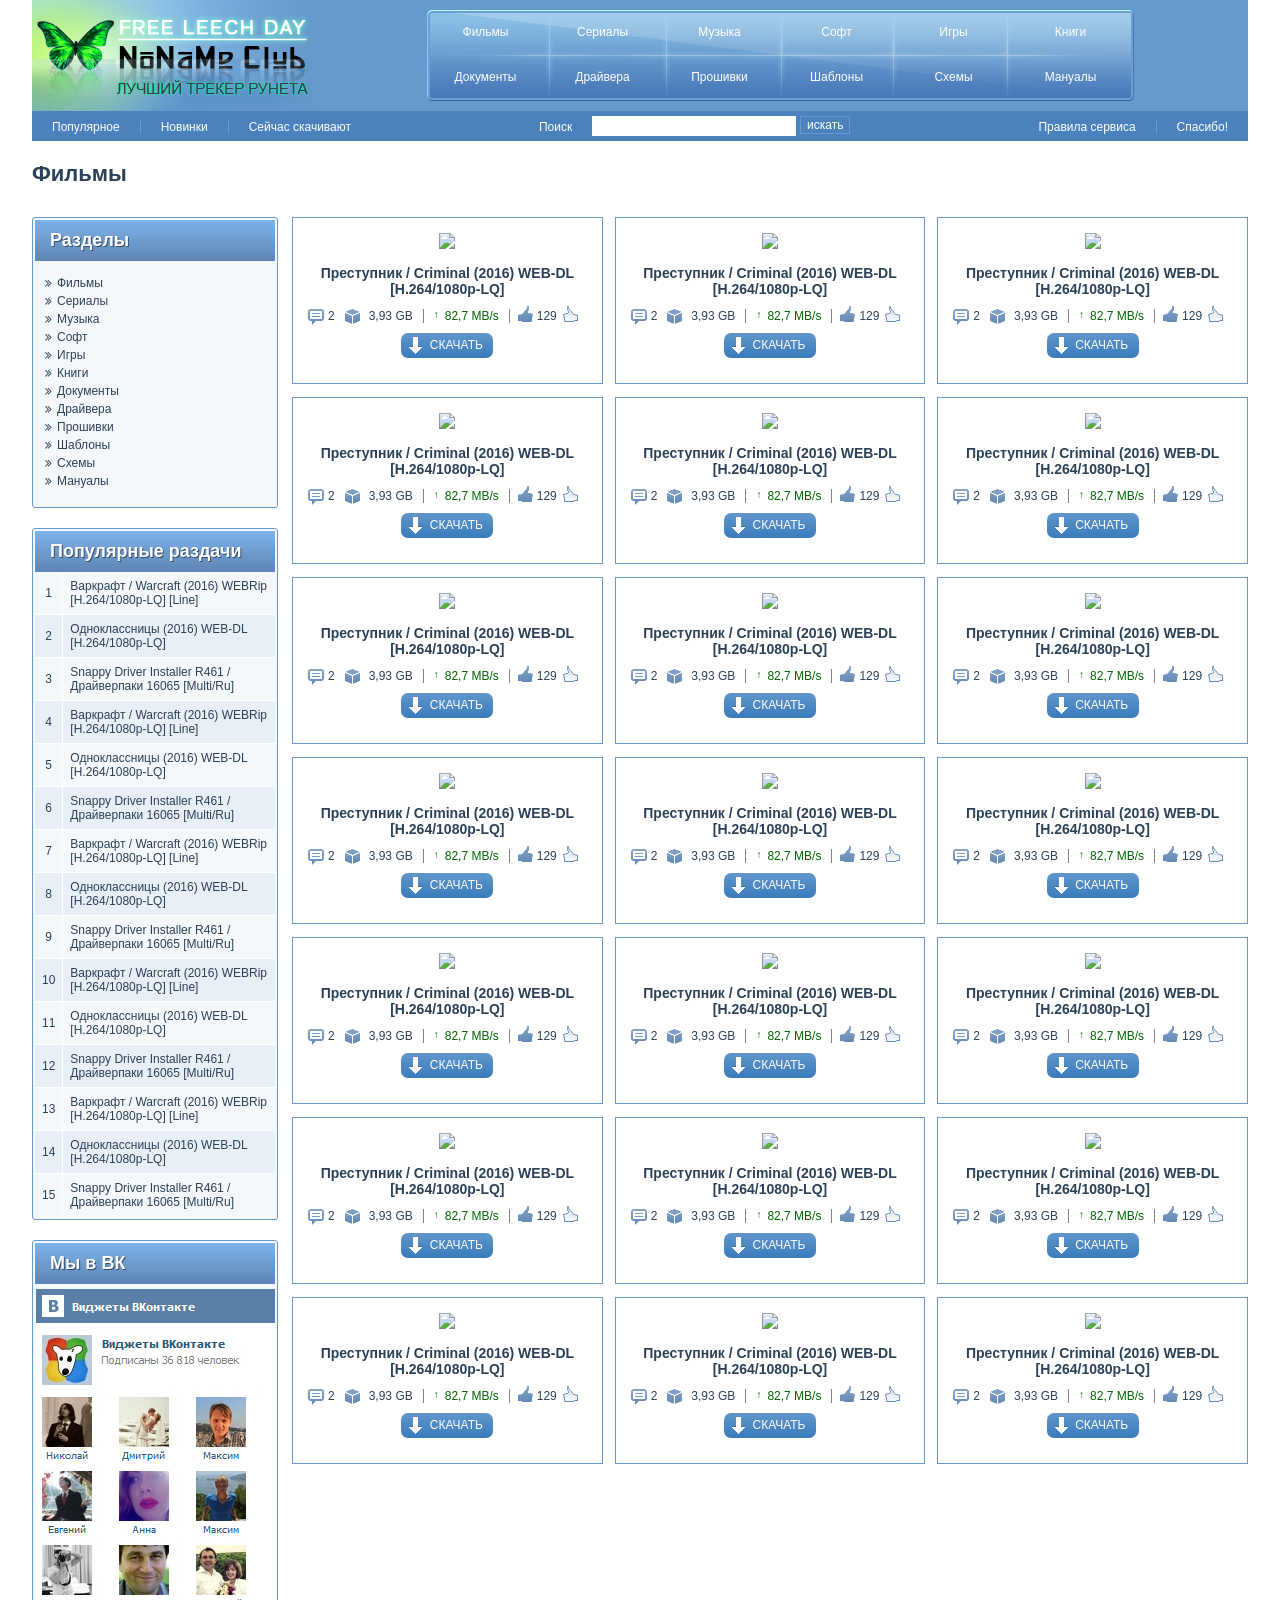
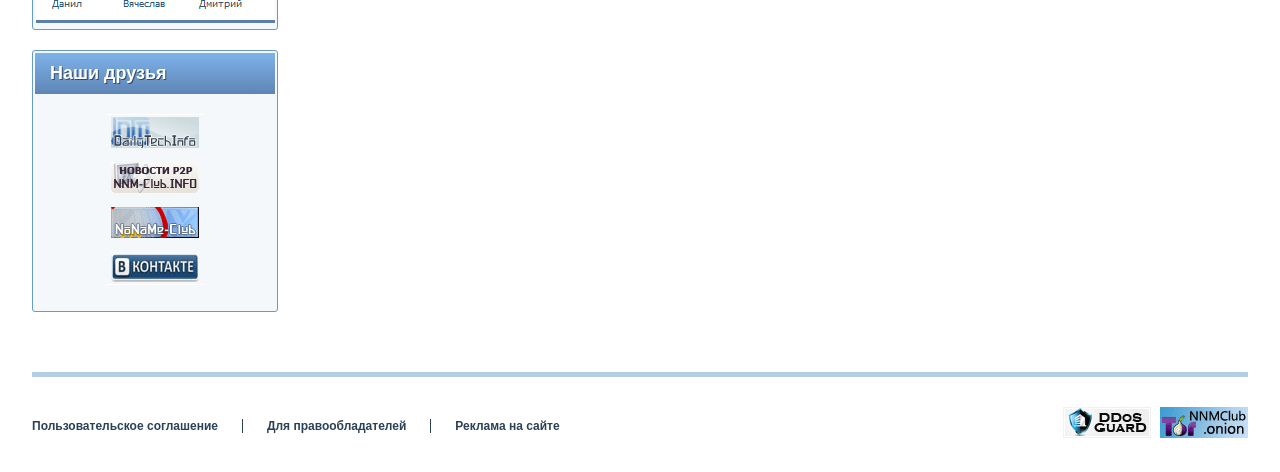
==== builds/catalog.html @ 87fdad33 "full" ====
<!DOCTYPE html>
<html lang="ru" class="no-js">

    <head>
        <meta charset="utf-8">
        <meta http-equiv="x-ua-compatible" content="ie=edge">
        <title>default title</title>
        <meta content="" name="description">
        <meta content="" name="keywords">
        <meta name="viewport" content="width=device-width, initial-scale=1.0">
        <meta content="telephone=no" name="format-detection">
        <meta name="HandheldFriendly" content="true">

        <!--[if (gt IE 9)|!(IE)]><!-->
        <link href="static/css/main.min.css" rel="stylesheet" type="text/css">
        <!--<![endif]-->
        <meta property="og:title" content="default title">
        <meta property="og:title" content="">
        <meta property="og:url" content="">
        <meta property="og:description" content="">
        <meta property="og:image" content="">
        <meta property="og:image:type" content="image/jpeg">
        <meta property="og:image:width" content="500">
        <meta property="og:image:height" content="300">
        <meta property="twitter:description" content="">
        <link rel="image_src" href="">
        <link rel="icon" type="image/x-icon" href="favicon.ico">
        <script>
            (function(H){H.className=H.className.replace(/\bno-js\b/,'js')})(document.documentElement)
        </script>
    </head>

    <body>
        <main class="main">
            <div class="header">
                <a href="#" title="" class="header__logo"></a>
                <div class="menu">
                    <div class="menu__list"><a href="#" title="" class="menu__item">Фильмы</a><a href="#" title="" class="menu__item">Сериалы</a><a href="#" title="" class="menu__item">Музыка</a><a href="#" title="" class="menu__item">Софт</a><a href="#" title="" class="menu__item">Игры</a>
                        <a
                        href="#" title="" class="menu__item">Книги</a><a href="#" title="" class="menu__item">Документы</a><a href="#" title="" class="menu__item">Драйвера</a><a href="#" title="" class="menu__item">Прошивки</a><a href="#" title="" class="menu__item">Шаблоны</a><a href="#"
                            title="" class="menu__item">Схемы</a><a href="#" title="" class="menu__item">Мануалы</a>
                    </div>
                </div>
                <div class="header__bottom">
                    <div class="header-submenu"><a href="#" title="" class="header-submenu__item">Популярное</a><a href="#" title="" class="header-submenu__item">Новинки</a><a href="#" title="" class="header-submenu__item">Сейчас скачивают</a>
                    </div>
                    <div class="header-search">
                        <form class="header-search__form">
                            <label class="header-search__label">Поиск</label>
                            <input type="text" value="" class="header-search__field">
                            <input type="submit" value="искать" class="header-search__submit">
                        </form>
                    </div>
                    <div class="header-submenu"><a href="#" title="" class="header-submenu__item">Правила сервиса</a><a href="#" title="" class="header-submenu__item">Спасибо!</a>
                    </div>
                </div>
            </div>
            <div class="main__title">
                <h1>Фильмы</h1>
            </div>
            <div class="sidebar">
                <div class="sidebar-categories widget">
                    <div class="title">Разделы</div>
                    <a href="#" title="" class="sidebar-categories__item"> <i class="fa fa-angle-double-right"></i>Фильмы</a>
                    <a href="#" title="" class="sidebar-categories__item"> <i class="fa fa-angle-double-right"></i>Сериалы</a>
                    <a href="#" title="" class="sidebar-categories__item"> <i class="fa fa-angle-double-right"></i>Музыка</a>
                    <a href="#" title="" class="sidebar-categories__item"> <i class="fa fa-angle-double-right"></i>Софт</a>
                    <a href="#" title="" class="sidebar-categories__item"> <i class="fa fa-angle-double-right"></i>Игры</a>
                    <a href="#" title="" class="sidebar-categories__item"> <i class="fa fa-angle-double-right"></i>Книги</a>
                    <a href="#" title="" class="sidebar-categories__item"> <i class="fa fa-angle-double-right"></i>Документы</a>
                    <a href="#" title="" class="sidebar-categories__item"> <i class="fa fa-angle-double-right"></i>Драйвера</a>
                    <a href="#" title="" class="sidebar-categories__item"> <i class="fa fa-angle-double-right"></i>Прошивки</a>
                    <a href="#" title="" class="sidebar-categories__item"> <i class="fa fa-angle-double-right"></i>Шаблоны</a>
                    <a href="#" title="" class="sidebar-categories__item"> <i class="fa fa-angle-double-right"></i>Схемы</a>
                    <a href="#" title="" class="sidebar-categories__item"> <i class="fa fa-angle-double-right"></i>Мануалы</a>
                </div>
                <div class="sidebar-popular widget">
                    <div class="title">Популярные раздачи</div>
                    <table>
                        <tr>
                            <td>1</td>
                            <td> <a href="#" title="">Варкрафт / Warcraft (2016) WEBRip [H.264/1080p-LQ] [Line]</a>
                            </td>
                        </tr>
                        <tr>
                            <td>2</td>
                            <td> <a href="#" title="">Одноклассницы (2016) WEB-DL [H.264/1080p-LQ]</a>
                            </td>
                        </tr>
                        <tr>
                            <td>3</td>
                            <td> <a href="#" title="">Snappy Driver Installer R461 / Драйверпаки 16065 [Multi/Ru]</a>
                            </td>
                        </tr>
                        <tr>
                            <td>4</td>
                            <td> <a href="#" title="">Варкрафт / Warcraft (2016) WEBRip [H.264/1080p-LQ] [Line]</a>
                            </td>
                        </tr>
                        <tr>
                            <td>5</td>
                            <td> <a href="#" title="">Одноклассницы (2016) WEB-DL [H.264/1080p-LQ]</a>
                            </td>
                        </tr>
                        <tr>
                            <td>6</td>
                            <td> <a href="#" title="">Snappy Driver Installer R461 / Драйверпаки 16065 [Multi/Ru] </a>
                            </td>
                        </tr>
                        <tr>
                            <td>7</td>
                            <td> <a href="#" title="">Варкрафт / Warcraft (2016) WEBRip [H.264/1080p-LQ] [Line]</a>
                            </td>
                        </tr>
                        <tr>
                            <td>8</td>
                            <td> <a href="#" title="">Одноклассницы (2016) WEB-DL [H.264/1080p-LQ]</a>
                            </td>
                        </tr>
                        <tr>
                            <td>9</td>
                            <td> <a href="#" title="">Snappy Driver Installer R461 / Драйверпаки 16065 [Multi/Ru] </a>
                            </td>
                        </tr>
                        <tr>
                            <td>10</td>
                            <td> <a href="#" title="">Варкрафт / Warcraft (2016) WEBRip [H.264/1080p-LQ] [Line]</a>
                            </td>
                        </tr>
                        <tr>
                            <td>11</td>
                            <td> <a href="#" title="">Одноклассницы (2016) WEB-DL [H.264/1080p-LQ]</a>
                            </td>
                        </tr>
                        <tr>
                            <td>12</td>
                            <td> <a href="#" title="">Snappy Driver Installer R461 / Драйверпаки 16065 [Multi/Ru] </a>
                            </td>
                        </tr>
                        <tr>
                            <td>13</td>
                            <td> <a href="#" title="">Варкрафт / Warcraft (2016) WEBRip [H.264/1080p-LQ] [Line]</a>
                            </td>
                        </tr>
                        <tr>
                            <td>14</td>
                            <td> <a href="#" title="">Одноклассницы (2016) WEB-DL [H.264/1080p-LQ]</a>
                            </td>
                        </tr>
                        <tr>
                            <td>15</td>
                            <td> <a href="#" title="">Snappy Driver Installer R461 / Драйверпаки 16065 [Multi/Ru] </a>
                            </td>
                        </tr>
                    </table>
                </div>
                <div class="sidebar-vk widget">
                    <div class="title">Мы в ВК</div>
                    <div class="sidebar-vk__widget">
                        <img src="static/images/content/vk.png" alt="">
                    </div>
                </div>
                <div class="sidebar-partners widget">
                    <div class="title">Наши друзья</div>
                    <div class="sidebar-partners__widget">
                        <img src="static/images/content/partners.png" alt="">
                    </div>
                </div>
            </div>
            <div class="main__content">
                <div class="catalog">
                    <div class="item-block _vertical">
                        <div class="item-block__img">
                            <img src="http://placehold.it/140x200">
                        </div>
                        <div class="item-block__content"><a href="#" title="" class="item-block__link">Преступник / Criminal (2016) WEB-DL [H.264/1080p-LQ]</a>
                            <div class="item-block-meta">
                                <div class="item-block-meta__comments">2</div>
                                <div class="item-block-meta__size">3,93 GB</div>
                                <div class="item-block-meta__speed">82,7 MB/s</div>
                                <div class="item-block-meta__likes">129</div>
                            </div><a href="#" title="" class="download-btn">Скачать</a>
                        </div>
                    </div>
                    <div class="item-block _vertical">
                        <div class="item-block__img">
                            <img src="http://placehold.it/140x200">
                        </div>
                        <div class="item-block__content"><a href="#" title="" class="item-block__link">Преступник / Criminal (2016) WEB-DL [H.264/1080p-LQ]</a>
                            <div class="item-block-meta">
                                <div class="item-block-meta__comments">2</div>
                                <div class="item-block-meta__size">3,93 GB</div>
                                <div class="item-block-meta__speed">82,7 MB/s</div>
                                <div class="item-block-meta__likes">129</div>
                            </div><a href="#" title="" class="download-btn">Скачать</a>
                        </div>
                    </div>
                    <div class="item-block _vertical">
                        <div class="item-block__img">
                            <img src="http://placehold.it/140x200">
                        </div>
                        <div class="item-block__content"><a href="#" title="" class="item-block__link">Преступник / Criminal (2016) WEB-DL [H.264/1080p-LQ]</a>
                            <div class="item-block-meta">
                                <div class="item-block-meta__comments">2</div>
                                <div class="item-block-meta__size">3,93 GB</div>
                                <div class="item-block-meta__speed">82,7 MB/s</div>
                                <div class="item-block-meta__likes">129</div>
                            </div><a href="#" title="" class="download-btn">Скачать</a>
                        </div>
                    </div>
                    <div class="item-block _vertical">
                        <div class="item-block__img">
                            <img src="http://placehold.it/140x200">
                        </div>
                        <div class="item-block__content"><a href="#" title="" class="item-block__link">Преступник / Criminal (2016) WEB-DL [H.264/1080p-LQ]</a>
                            <div class="item-block-meta">
                                <div class="item-block-meta__comments">2</div>
                                <div class="item-block-meta__size">3,93 GB</div>
                                <div class="item-block-meta__speed">82,7 MB/s</div>
                                <div class="item-block-meta__likes">129</div>
                            </div><a href="#" title="" class="download-btn">Скачать</a>
                        </div>
                    </div>
                    <div class="item-block _vertical">
                        <div class="item-block__img">
                            <img src="http://placehold.it/140x200">
                        </div>
                        <div class="item-block__content"><a href="#" title="" class="item-block__link">Преступник / Criminal (2016) WEB-DL [H.264/1080p-LQ]</a>
                            <div class="item-block-meta">
                                <div class="item-block-meta__comments">2</div>
                                <div class="item-block-meta__size">3,93 GB</div>
                                <div class="item-block-meta__speed">82,7 MB/s</div>
                                <div class="item-block-meta__likes">129</div>
                            </div><a href="#" title="" class="download-btn">Скачать</a>
                        </div>
                    </div>
                    <div class="item-block _vertical">
                        <div class="item-block__img">
                            <img src="http://placehold.it/140x200">
                        </div>
                        <div class="item-block__content"><a href="#" title="" class="item-block__link">Преступник / Criminal (2016) WEB-DL [H.264/1080p-LQ]</a>
                            <div class="item-block-meta">
                                <div class="item-block-meta__comments">2</div>
                                <div class="item-block-meta__size">3,93 GB</div>
                                <div class="item-block-meta__speed">82,7 MB/s</div>
                                <div class="item-block-meta__likes">129</div>
                            </div><a href="#" title="" class="download-btn">Скачать</a>
                        </div>
                    </div>
                    <div class="item-block _vertical">
                        <div class="item-block__img">
                            <img src="http://placehold.it/140x200">
                        </div>
                        <div class="item-block__content"><a href="#" title="" class="item-block__link">Преступник / Criminal (2016) WEB-DL [H.264/1080p-LQ]</a>
                            <div class="item-block-meta">
                                <div class="item-block-meta__comments">2</div>
                                <div class="item-block-meta__size">3,93 GB</div>
                                <div class="item-block-meta__speed">82,7 MB/s</div>
                                <div class="item-block-meta__likes">129</div>
                            </div><a href="#" title="" class="download-btn">Скачать</a>
                        </div>
                    </div>
                    <div class="item-block _vertical">
                        <div class="item-block__img">
                            <img src="http://placehold.it/140x200">
                        </div>
                        <div class="item-block__content"><a href="#" title="" class="item-block__link">Преступник / Criminal (2016) WEB-DL [H.264/1080p-LQ]</a>
                            <div class="item-block-meta">
                                <div class="item-block-meta__comments">2</div>
                                <div class="item-block-meta__size">3,93 GB</div>
                                <div class="item-block-meta__speed">82,7 MB/s</div>
                                <div class="item-block-meta__likes">129</div>
                            </div><a href="#" title="" class="download-btn">Скачать</a>
                        </div>
                    </div>
                    <div class="item-block _vertical">
                        <div class="item-block__img">
                            <img src="http://placehold.it/140x200">
                        </div>
                        <div class="item-block__content"><a href="#" title="" class="item-block__link">Преступник / Criminal (2016) WEB-DL [H.264/1080p-LQ]</a>
                            <div class="item-block-meta">
                                <div class="item-block-meta__comments">2</div>
                                <div class="item-block-meta__size">3,93 GB</div>
                                <div class="item-block-meta__speed">82,7 MB/s</div>
                                <div class="item-block-meta__likes">129</div>
                            </div><a href="#" title="" class="download-btn">Скачать</a>
                        </div>
                    </div>
                    <div class="item-block _vertical">
                        <div class="item-block__img">
                            <img src="http://placehold.it/140x200">
                        </div>
                        <div class="item-block__content"><a href="#" title="" class="item-block__link">Преступник / Criminal (2016) WEB-DL [H.264/1080p-LQ]</a>
                            <div class="item-block-meta">
                                <div class="item-block-meta__comments">2</div>
                                <div class="item-block-meta__size">3,93 GB</div>
                                <div class="item-block-meta__speed">82,7 MB/s</div>
                                <div class="item-block-meta__likes">129</div>
                            </div><a href="#" title="" class="download-btn">Скачать</a>
                        </div>
                    </div>
                    <div class="item-block _vertical">
                        <div class="item-block__img">
                            <img src="http://placehold.it/140x200">
                        </div>
                        <div class="item-block__content"><a href="#" title="" class="item-block__link">Преступник / Criminal (2016) WEB-DL [H.264/1080p-LQ]</a>
                            <div class="item-block-meta">
                                <div class="item-block-meta__comments">2</div>
                                <div class="item-block-meta__size">3,93 GB</div>
                                <div class="item-block-meta__speed">82,7 MB/s</div>
                                <div class="item-block-meta__likes">129</div>
                            </div><a href="#" title="" class="download-btn">Скачать</a>
                        </div>
                    </div>
                    <div class="item-block _vertical">
                        <div class="item-block__img">
                            <img src="http://placehold.it/140x200">
                        </div>
                        <div class="item-block__content"><a href="#" title="" class="item-block__link">Преступник / Criminal (2016) WEB-DL [H.264/1080p-LQ]</a>
                            <div class="item-block-meta">
                                <div class="item-block-meta__comments">2</div>
                                <div class="item-block-meta__size">3,93 GB</div>
                                <div class="item-block-meta__speed">82,7 MB/s</div>
                                <div class="item-block-meta__likes">129</div>
                            </div><a href="#" title="" class="download-btn">Скачать</a>
                        </div>
                    </div>
                    <div class="item-block _vertical">
                        <div class="item-block__img">
                            <img src="http://placehold.it/140x200">
                        </div>
                        <div class="item-block__content"><a href="#" title="" class="item-block__link">Преступник / Criminal (2016) WEB-DL [H.264/1080p-LQ]</a>
                            <div class="item-block-meta">
                                <div class="item-block-meta__comments">2</div>
                                <div class="item-block-meta__size">3,93 GB</div>
                                <div class="item-block-meta__speed">82,7 MB/s</div>
                                <div class="item-block-meta__likes">129</div>
                            </div><a href="#" title="" class="download-btn">Скачать</a>
                        </div>
                    </div>
                    <div class="item-block _vertical">
                        <div class="item-block__img">
                            <img src="http://placehold.it/140x200">
                        </div>
                        <div class="item-block__content"><a href="#" title="" class="item-block__link">Преступник / Criminal (2016) WEB-DL [H.264/1080p-LQ]</a>
                            <div class="item-block-meta">
                                <div class="item-block-meta__comments">2</div>
                                <div class="item-block-meta__size">3,93 GB</div>
                                <div class="item-block-meta__speed">82,7 MB/s</div>
                                <div class="item-block-meta__likes">129</div>
                            </div><a href="#" title="" class="download-btn">Скачать</a>
                        </div>
                    </div>
                    <div class="item-block _vertical">
                        <div class="item-block__img">
                            <img src="http://placehold.it/140x200">
                        </div>
                        <div class="item-block__content"><a href="#" title="" class="item-block__link">Преступник / Criminal (2016) WEB-DL [H.264/1080p-LQ]</a>
                            <div class="item-block-meta">
                                <div class="item-block-meta__comments">2</div>
                                <div class="item-block-meta__size">3,93 GB</div>
                                <div class="item-block-meta__speed">82,7 MB/s</div>
                                <div class="item-block-meta__likes">129</div>
                            </div><a href="#" title="" class="download-btn">Скачать</a>
                        </div>
                    </div>
                    <div class="item-block _vertical">
                        <div class="item-block__img">
                            <img src="http://placehold.it/140x200">
                        </div>
                        <div class="item-block__content"><a href="#" title="" class="item-block__link">Преступник / Criminal (2016) WEB-DL [H.264/1080p-LQ]</a>
                            <div class="item-block-meta">
                                <div class="item-block-meta__comments">2</div>
                                <div class="item-block-meta__size">3,93 GB</div>
                                <div class="item-block-meta__speed">82,7 MB/s</div>
                                <div class="item-block-meta__likes">129</div>
                            </div><a href="#" title="" class="download-btn">Скачать</a>
                        </div>
                    </div>
                    <div class="item-block _vertical">
                        <div class="item-block__img">
                            <img src="http://placehold.it/140x200">
                        </div>
                        <div class="item-block__content"><a href="#" title="" class="item-block__link">Преступник / Criminal (2016) WEB-DL [H.264/1080p-LQ]</a>
                            <div class="item-block-meta">
                                <div class="item-block-meta__comments">2</div>
                                <div class="item-block-meta__size">3,93 GB</div>
                                <div class="item-block-meta__speed">82,7 MB/s</div>
                                <div class="item-block-meta__likes">129</div>
                            </div><a href="#" title="" class="download-btn">Скачать</a>
                        </div>
                    </div>
                    <div class="item-block _vertical">
                        <div class="item-block__img">
                            <img src="http://placehold.it/140x200">
                        </div>
                        <div class="item-block__content"><a href="#" title="" class="item-block__link">Преступник / Criminal (2016) WEB-DL [H.264/1080p-LQ]</a>
                            <div class="item-block-meta">
                                <div class="item-block-meta__comments">2</div>
                                <div class="item-block-meta__size">3,93 GB</div>
                                <div class="item-block-meta__speed">82,7 MB/s</div>
                                <div class="item-block-meta__likes">129</div>
                            </div><a href="#" title="" class="download-btn">Скачать</a>
                        </div>
                    </div>
                    <div class="item-block _vertical">
                        <div class="item-block__img">
                            <img src="http://placehold.it/140x200">
                        </div>
                        <div class="item-block__content"><a href="#" title="" class="item-block__link">Преступник / Criminal (2016) WEB-DL [H.264/1080p-LQ]</a>
                            <div class="item-block-meta">
                                <div class="item-block-meta__comments">2</div>
                                <div class="item-block-meta__size">3,93 GB</div>
                                <div class="item-block-meta__speed">82,7 MB/s</div>
                                <div class="item-block-meta__likes">129</div>
                            </div><a href="#" title="" class="download-btn">Скачать</a>
                        </div>
                    </div>
                    <div class="item-block _vertical">
                        <div class="item-block__img">
                            <img src="http://placehold.it/140x200">
                        </div>
                        <div class="item-block__content"><a href="#" title="" class="item-block__link">Преступник / Criminal (2016) WEB-DL [H.264/1080p-LQ]</a>
                            <div class="item-block-meta">
                                <div class="item-block-meta__comments">2</div>
                                <div class="item-block-meta__size">3,93 GB</div>
                                <div class="item-block-meta__speed">82,7 MB/s</div>
                                <div class="item-block-meta__likes">129</div>
                            </div><a href="#" title="" class="download-btn">Скачать</a>
                        </div>
                    </div>
                    <div class="item-block _vertical">
                        <div class="item-block__img">
                            <img src="http://placehold.it/140x200">
                        </div>
                        <div class="item-block__content"><a href="#" title="" class="item-block__link">Преступник / Criminal (2016) WEB-DL [H.264/1080p-LQ]</a>
                            <div class="item-block-meta">
                                <div class="item-block-meta__comments">2</div>
                                <div class="item-block-meta__size">3,93 GB</div>
                                <div class="item-block-meta__speed">82,7 MB/s</div>
                                <div class="item-block-meta__likes">129</div>
                            </div><a href="#" title="" class="download-btn">Скачать</a>
                        </div>
                    </div>
                </div>
            </div>
            <footer class="footer">
                <div class="footer-menu"><a href="#" title="" class="footer-menu__item">Пользовательское соглашение</a><a href="#" title="" class="footer-menu__item">Для правообладателей</a><a href="#" title="" class="footer-menu__item">Реклама на сайте</a>
                </div>
                <div class="footer-counters">
                    <img src="static/images/content/counters.png" alt="">
                </div>
            </footer>
        </main>
        <script src="static/js/main.min.js"></script>
    </body>

</html>
---- builds/static/css/main.min.css ----
@charset "UTF-8";
/*! normalize.css v3.0.3 | MIT License | github.com/necolas/normalize.css */
html{font-family:sans-serif;-ms-text-size-adjust:100%;-webkit-text-size-adjust:100%}body{margin:0}article,aside,details,figcaption,figure,footer,header,main,menu,nav,section,summary{display:block}audio,canvas,progress,video{display:inline-block;vertical-align:baseline}audio:not([controls]){display:none;height:0}[hidden],template{display:none}a{background-color:transparent}a:active,a:hover{outline:0}abbr[title]{border-bottom:1px dotted}b,strong{font-weight:700}dfn{font-style:italic}mark{background:#ff0;color:#000}sub,sup{font-size:75%;line-height:0;position:relative;vertical-align:baseline}sup{top:-.5em}sub{bottom:-.25em}img{border:0}svg:not(:root){overflow:hidden}blockquote,figure{margin:0}hr{box-sizing:content-box;height:0}pre{overflow:auto}code,kbd,pre,samp{font-family:monospace,monospace;font-size:1em}button,input,optgroup,select,textarea{color:inherit;font:inherit;margin:0}fieldset{margin:0;padding:0;border:0;outline:0;font-size:100%;vertical-align:baseline;background:0 0}button{overflow:visible}button,select{text-transform:none}button,html input[type=button],input[type=reset],input[type=submit]{-webkit-appearance:button;cursor:pointer}button[disabled],html input[disabled]{cursor:default}button::-moz-focus-inner,input::-moz-focus-inner{border:0;padding:0}input{line-height:normal}input[type=checkbox],input[type=radio]{box-sizing:border-box;padding:0}input[type=number]::-webkit-inner-spin-button,input[type=number]::-webkit-outer-spin-button{height:auto}input[type=search]{-webkit-appearance:textfield;box-sizing:content-box}input[type=search]::-webkit-search-cancel-button,input[type=search]::-webkit-search-decoration{-webkit-appearance:none}legend{border:0}textarea{overflow:auto}optgroup{font-weight:700}table{border-collapse:collapse;border-spacing:0}legend,td,th{padding:0}
/*!
 *  Font Awesome 4.6.3 by @davegandy - http://fontawesome.io - @fontawesome
 *  License - http://fontawesome.io/license (Font: SIL OFL 1.1, CSS: MIT License)
 */
@font-face{font-family:'FontAwesome';src:url(../fonts/fontawesome-webfont.eot?v=4.6.3);src:url(../fonts/fontawesome-webfont.eot?#iefix&v=4.6.3) format("embedded-opentype"),url(../fonts/fontawesome-webfont.woff2?v=4.6.3) format("woff2"),url(../fonts/fontawesome-webfont.woff?v=4.6.3) format("woff"),url(../fonts/fontawesome-webfont.ttf?v=4.6.3) format("truetype"),url(../fonts/fontawesome-webfont.svg?v=4.6.3#fontawesomeregular) format("svg");font-weight:400;font-style:normal}.fa{display:inline-block;font:14px/1 FontAwesome;font-size:inherit;text-rendering:auto;-webkit-font-smoothing:antialiased;-moz-osx-font-smoothing:grayscale}.fa-lg{font-size:1.33333333em;line-height:.75em;vertical-align:-15%}.fa-2x{font-size:2em}.fa-3x{font-size:3em}.fa-4x{font-size:4em}.fa-5x{font-size:5em}.fa-fw{width:1.28571429em;text-align:center}.fa-ul{padding-left:0;margin-left:2.14285714em;list-style-type:none}.fa-ul>li{position:relative}.fa-li{position:absolute;left:-2.14285714em;width:2.14285714em;top:.14285714em;text-align:center}.fa-li.fa-lg{left:-1.85714286em}.fa-border{padding:.2em .25em .15em;border:solid .08em #eee;border-radius:.1em}.fa-pull-left{float:left}.fa-pull-right,.pull-right{float:right}.fa.fa-pull-left{margin-right:.3em}.fa.fa-pull-right{margin-left:.3em}.pull-left{float:left}.fa.pull-left{margin-right:.3em}.fa.pull-right{margin-left:.3em}.fa-spin{-webkit-animation:fa-spin 2s infinite linear;animation:fa-spin 2s infinite linear}.fa-pulse{-webkit-animation:fa-spin 1s infinite steps(8);animation:fa-spin 1s infinite steps(8)}@-webkit-keyframes fa-spin{0%{-webkit-transform:rotate(0deg);transform:rotate(0deg)}to{-webkit-transform:rotate(359deg);transform:rotate(359deg)}}@keyframes fa-spin{0%{-webkit-transform:rotate(0deg);transform:rotate(0deg)}to{-webkit-transform:rotate(359deg);transform:rotate(359deg)}}.fa-rotate-90{-ms-filter:"progid:DXImageTransform.Microsoft.BasicImage(rotation=1)";-webkit-transform:rotate(90deg);transform:rotate(90deg)}.fa-rotate-180{-ms-filter:"progid:DXImageTransform.Microsoft.BasicImage(rotation=2)";-webkit-transform:rotate(180deg);transform:rotate(180deg)}.fa-rotate-270{-ms-filter:"progid:DXImageTransform.Microsoft.BasicImage(rotation=3)";-webkit-transform:rotate(270deg);transform:rotate(270deg)}.fa-flip-horizontal{-ms-filter:"progid:DXImageTransform.Microsoft.BasicImage(rotation=0, mirror=1)";-webkit-transform:scale(-1,1);transform:scale(-1,1)}.fa-flip-vertical{-ms-filter:"progid:DXImageTransform.Microsoft.BasicImage(rotation=2, mirror=1)";-webkit-transform:scale(1,-1);transform:scale(1,-1)}:root .fa-flip-horizontal,:root .fa-flip-vertical,:root .fa-rotate-180,:root .fa-rotate-270,:root .fa-rotate-90{-webkit-filter:none;filter:none}.fa-stack{position:relative;display:inline-block;width:2em;height:2em;line-height:2em;vertical-align:middle}.fa-stack-1x,.fa-stack-2x{position:absolute;left:0;width:100%;text-align:center}.fa-stack-1x{line-height:inherit}.fa-stack-2x{font-size:2em}.fa-inverse{color:#fff}.fa-glass:before{content:"\f000"}.fa-music:before{content:"\f001"}.fa-search:before{content:"\f002"}.fa-envelope-o:before{content:"\f003"}.fa-heart:before{content:"\f004"}.fa-star:before{content:"\f005"}.fa-star-o:before{content:"\f006"}.fa-user:before{content:"\f007"}.fa-film:before{content:"\f008"}.fa-th-large:before{content:"\f009"}.fa-th:before{content:"\f00a"}.fa-th-list:before{content:"\f00b"}.fa-check:before{content:"\f00c"}.fa-close:before,.fa-remove:before,.fa-times:before{content:"\f00d"}.fa-search-plus:before{content:"\f00e"}.fa-search-minus:before{content:"\f010"}.fa-power-off:before{content:"\f011"}.fa-signal:before{content:"\f012"}.fa-cog:before,.fa-gear:before{content:"\f013"}.fa-trash-o:before{content:"\f014"}.fa-home:before{content:"\f015"}.fa-file-o:before{content:"\f016"}.fa-clock-o:before{content:"\f017"}.fa-road:before{content:"\f018"}.fa-download:before{content:"\f019"}.fa-arrow-circle-o-down:before{content:"\f01a"}.fa-arrow-circle-o-up:before{content:"\f01b"}.fa-inbox:before{content:"\f01c"}.fa-play-circle-o:before{content:"\f01d"}.fa-repeat:before,.fa-rotate-right:before{content:"\f01e"}.fa-refresh:before{content:"\f021"}.fa-list-alt:before{content:"\f022"}.fa-lock:before{content:"\f023"}.fa-flag:before{content:"\f024"}.fa-headphones:before{content:"\f025"}.fa-volume-off:before{content:"\f026"}.fa-volume-down:before{content:"\f027"}.fa-volume-up:before{content:"\f028"}.fa-qrcode:before{content:"\f029"}.fa-barcode:before{content:"\f02a"}.fa-tag:before{content:"\f02b"}.fa-tags:before{content:"\f02c"}.fa-book:before{content:"\f02d"}.fa-bookmark:before{content:"\f02e"}.fa-print:before{content:"\f02f"}.fa-camera:before{content:"\f030"}.fa-font:before{content:"\f031"}.fa-bold:before{content:"\f032"}.fa-italic:before{content:"\f033"}.fa-text-height:before{content:"\f034"}.fa-text-width:before{content:"\f035"}.fa-align-left:before{content:"\f036"}.fa-align-center:before{content:"\f037"}.fa-align-right:before{content:"\f038"}.fa-align-justify:before{content:"\f039"}.fa-list:before{content:"\f03a"}.fa-dedent:before,.fa-outdent:before{content:"\f03b"}.fa-indent:before{content:"\f03c"}.fa-video-camera:before{content:"\f03d"}.fa-image:before,.fa-photo:before,.fa-picture-o:before{content:"\f03e"}.fa-pencil:before{content:"\f040"}.fa-map-marker:before{content:"\f041"}.fa-adjust:before{content:"\f042"}.fa-tint:before{content:"\f043"}.fa-edit:before,.fa-pencil-square-o:before{content:"\f044"}.fa-share-square-o:before{content:"\f045"}.fa-check-square-o:before{content:"\f046"}.fa-arrows:before{content:"\f047"}.fa-step-backward:before{content:"\f048"}.fa-fast-backward:before{content:"\f049"}.fa-backward:before{content:"\f04a"}.fa-play:before{content:"\f04b"}.fa-pause:before{content:"\f04c"}.fa-stop:before{content:"\f04d"}.fa-forward:before{content:"\f04e"}.fa-fast-forward:before{content:"\f050"}.fa-step-forward:before{content:"\f051"}.fa-eject:before{content:"\f052"}.fa-chevron-left:before{content:"\f053"}.fa-chevron-right:before{content:"\f054"}.fa-plus-circle:before{content:"\f055"}.fa-minus-circle:before{content:"\f056"}.fa-times-circle:before{content:"\f057"}.fa-check-circle:before{content:"\f058"}.fa-question-circle:before{content:"\f059"}.fa-info-circle:before{content:"\f05a"}.fa-crosshairs:before{content:"\f05b"}.fa-times-circle-o:before{content:"\f05c"}.fa-check-circle-o:before{content:"\f05d"}.fa-ban:before{content:"\f05e"}.fa-arrow-left:before{content:"\f060"}.fa-arrow-right:before{content:"\f061"}.fa-arrow-up:before{content:"\f062"}.fa-arrow-down:before{content:"\f063"}.fa-mail-forward:before,.fa-share:before{content:"\f064"}.fa-expand:before{content:"\f065"}.fa-compress:before{content:"\f066"}.fa-plus:before{content:"\f067"}.fa-minus:before{content:"\f068"}.fa-asterisk:before{content:"\f069"}.fa-exclamation-circle:before{content:"\f06a"}.fa-gift:before{content:"\f06b"}.fa-leaf:before{content:"\f06c"}.fa-fire:before{content:"\f06d"}.fa-eye:before{content:"\f06e"}.fa-eye-slash:before{content:"\f070"}.fa-exclamation-triangle:before,.fa-warning:before{content:"\f071"}.fa-plane:before{content:"\f072"}.fa-calendar:before{content:"\f073"}.fa-random:before{content:"\f074"}.fa-comment:before{content:"\f075"}.fa-magnet:before{content:"\f076"}.fa-chevron-up:before{content:"\f077"}.fa-chevron-down:before{content:"\f078"}.fa-retweet:before{content:"\f079"}.fa-shopping-cart:before{content:"\f07a"}.fa-folder:before{content:"\f07b"}.fa-folder-open:before{content:"\f07c"}.fa-arrows-v:before{content:"\f07d"}.fa-arrows-h:before{content:"\f07e"}.fa-bar-chart-o:before,.fa-bar-chart:before{content:"\f080"}.fa-twitter-square:before{content:"\f081"}.fa-facebook-square:before{content:"\f082"}.fa-camera-retro:before{content:"\f083"}.fa-key:before{content:"\f084"}.fa-cogs:before,.fa-gears:before{content:"\f085"}.fa-comments:before{content:"\f086"}.fa-thumbs-o-up:before{content:"\f087"}.fa-thumbs-o-down:before{content:"\f088"}.fa-star-half:before{content:"\f089"}.fa-heart-o:before{content:"\f08a"}.fa-sign-out:before{content:"\f08b"}.fa-linkedin-square:before{content:"\f08c"}.fa-thumb-tack:before{content:"\f08d"}.fa-external-link:before{content:"\f08e"}.fa-sign-in:before{content:"\f090"}.fa-trophy:before{content:"\f091"}.fa-github-square:before{content:"\f092"}.fa-upload:before{content:"\f093"}.fa-lemon-o:before{content:"\f094"}.fa-phone:before{content:"\f095"}.fa-square-o:before{content:"\f096"}.fa-bookmark-o:before{content:"\f097"}.fa-phone-square:before{content:"\f098"}.fa-twitter:before{content:"\f099"}.fa-facebook-f:before,.fa-facebook:before{content:"\f09a"}.fa-github:before{content:"\f09b"}.fa-unlock:before{content:"\f09c"}.fa-credit-card:before{content:"\f09d"}.fa-feed:before,.fa-rss:before{content:"\f09e"}.fa-hdd-o:before{content:"\f0a0"}.fa-bullhorn:before{content:"\f0a1"}.fa-bell:before{content:"\f0f3"}.fa-certificate:before{content:"\f0a3"}.fa-hand-o-right:before{content:"\f0a4"}.fa-hand-o-left:before{content:"\f0a5"}.fa-hand-o-up:before{content:"\f0a6"}.fa-hand-o-down:before{content:"\f0a7"}.fa-arrow-circle-left:before{content:"\f0a8"}.fa-arrow-circle-right:before{content:"\f0a9"}.fa-arrow-circle-up:before{content:"\f0aa"}.fa-arrow-circle-down:before{content:"\f0ab"}.fa-globe:before{content:"\f0ac"}.fa-wrench:before{content:"\f0ad"}.fa-tasks:before{content:"\f0ae"}.fa-filter:before{content:"\f0b0"}.fa-briefcase:before{content:"\f0b1"}.fa-arrows-alt:before{content:"\f0b2"}.fa-group:before,.fa-users:before{content:"\f0c0"}.fa-chain:before,.fa-link:before{content:"\f0c1"}.fa-cloud:before{content:"\f0c2"}.fa-flask:before{content:"\f0c3"}.fa-cut:before,.fa-scissors:before{content:"\f0c4"}.fa-copy:before,.fa-files-o:before{content:"\f0c5"}.fa-paperclip:before{content:"\f0c6"}.fa-floppy-o:before,.fa-save:before{content:"\f0c7"}.fa-square:before{content:"\f0c8"}.fa-bars:before,.fa-navicon:before,.fa-reorder:before{content:"\f0c9"}.fa-list-ul:before{content:"\f0ca"}.fa-list-ol:before{content:"\f0cb"}.fa-strikethrough:before{content:"\f0cc"}.fa-underline:before{content:"\f0cd"}.fa-table:before{content:"\f0ce"}.fa-magic:before{content:"\f0d0"}.fa-truck:before{content:"\f0d1"}.fa-pinterest:before{content:"\f0d2"}.fa-pinterest-square:before{content:"\f0d3"}.fa-google-plus-square:before{content:"\f0d4"}.fa-google-plus:before{content:"\f0d5"}.fa-money:before{content:"\f0d6"}.fa-caret-down:before{content:"\f0d7"}.fa-caret-up:before{content:"\f0d8"}.fa-caret-left:before{content:"\f0d9"}.fa-caret-right:before{content:"\f0da"}.fa-columns:before{content:"\f0db"}.fa-sort:before,.fa-unsorted:before{content:"\f0dc"}.fa-sort-desc:before,.fa-sort-down:before{content:"\f0dd"}.fa-sort-asc:before,.fa-sort-up:before{content:"\f0de"}.fa-envelope:before{content:"\f0e0"}.fa-linkedin:before{content:"\f0e1"}.fa-rotate-left:before,.fa-undo:before{content:"\f0e2"}.fa-gavel:before,.fa-legal:before{content:"\f0e3"}.fa-dashboard:before,.fa-tachometer:before{content:"\f0e4"}.fa-comment-o:before{content:"\f0e5"}.fa-comments-o:before{content:"\f0e6"}.fa-bolt:before,.fa-flash:before{content:"\f0e7"}.fa-sitemap:before{content:"\f0e8"}.fa-umbrella:before{content:"\f0e9"}.fa-clipboard:before,.fa-paste:before{content:"\f0ea"}.fa-lightbulb-o:before{content:"\f0eb"}.fa-exchange:before{content:"\f0ec"}.fa-cloud-download:before{content:"\f0ed"}.fa-cloud-upload:before{content:"\f0ee"}.fa-user-md:before{content:"\f0f0"}.fa-stethoscope:before{content:"\f0f1"}.fa-suitcase:before{content:"\f0f2"}.fa-bell-o:before{content:"\f0a2"}.fa-coffee:before{content:"\f0f4"}.fa-cutlery:before{content:"\f0f5"}.fa-file-text-o:before{content:"\f0f6"}.fa-building-o:before{content:"\f0f7"}.fa-hospital-o:before{content:"\f0f8"}.fa-ambulance:before{content:"\f0f9"}.fa-medkit:before{content:"\f0fa"}.fa-fighter-jet:before{content:"\f0fb"}.fa-beer:before{content:"\f0fc"}.fa-h-square:before{content:"\f0fd"}.fa-plus-square:before{content:"\f0fe"}.fa-angle-double-left:before{content:"\f100"}.fa-angle-double-right:before{content:"\f101"}.fa-angle-double-up:before{content:"\f102"}.fa-angle-double-down:before{content:"\f103"}.fa-angle-left:before{content:"\f104"}.fa-angle-right:before{content:"\f105"}.fa-angle-up:before{content:"\f106"}.fa-angle-down:before{content:"\f107"}.fa-desktop:before{content:"\f108"}.fa-laptop:before{content:"\f109"}.fa-tablet:before{content:"\f10a"}.fa-mobile-phone:before,.fa-mobile:before{content:"\f10b"}.fa-circle-o:before{content:"\f10c"}.fa-quote-left:before{content:"\f10d"}.fa-quote-right:before{content:"\f10e"}.fa-spinner:before{content:"\f110"}.fa-circle:before{content:"\f111"}.fa-mail-reply:before,.fa-reply:before{content:"\f112"}.fa-github-alt:before{content:"\f113"}.fa-folder-o:before{content:"\f114"}.fa-folder-open-o:before{content:"\f115"}.fa-smile-o:before{content:"\f118"}.fa-frown-o:before{content:"\f119"}.fa-meh-o:before{content:"\f11a"}.fa-gamepad:before{content:"\f11b"}.fa-keyboard-o:before{content:"\f11c"}.fa-flag-o:before{content:"\f11d"}.fa-flag-checkered:before{content:"\f11e"}.fa-terminal:before{content:"\f120"}.fa-code:before{content:"\f121"}.fa-mail-reply-all:before,.fa-reply-all:before{content:"\f122"}.fa-star-half-empty:before,.fa-star-half-full:before,.fa-star-half-o:before{content:"\f123"}.fa-location-arrow:before{content:"\f124"}.fa-crop:before{content:"\f125"}.fa-code-fork:before{content:"\f126"}.fa-chain-broken:before,.fa-unlink:before{content:"\f127"}.fa-question:before{content:"\f128"}.fa-info:before{content:"\f129"}.fa-exclamation:before{content:"\f12a"}.fa-superscript:before{content:"\f12b"}.fa-subscript:before{content:"\f12c"}.fa-eraser:before{content:"\f12d"}.fa-puzzle-piece:before{content:"\f12e"}.fa-microphone:before{content:"\f130"}.fa-microphone-slash:before{content:"\f131"}.fa-shield:before{content:"\f132"}.fa-calendar-o:before{content:"\f133"}.fa-fire-extinguisher:before{content:"\f134"}.fa-rocket:before{content:"\f135"}.fa-maxcdn:before{content:"\f136"}.fa-chevron-circle-left:before{content:"\f137"}.fa-chevron-circle-right:before{content:"\f138"}.fa-chevron-circle-up:before{content:"\f139"}.fa-chevron-circle-down:before{content:"\f13a"}.fa-html5:before{content:"\f13b"}.fa-css3:before{content:"\f13c"}.fa-anchor:before{content:"\f13d"}.fa-unlock-alt:before{content:"\f13e"}.fa-bullseye:before{content:"\f140"}.fa-ellipsis-h:before{content:"\f141"}.fa-ellipsis-v:before{content:"\f142"}.fa-rss-square:before{content:"\f143"}.fa-play-circle:before{content:"\f144"}.fa-ticket:before{content:"\f145"}.fa-minus-square:before{content:"\f146"}.fa-minus-square-o:before{content:"\f147"}.fa-level-up:before{content:"\f148"}.fa-level-down:before{content:"\f149"}.fa-check-square:before{content:"\f14a"}.fa-pencil-square:before{content:"\f14b"}.fa-external-link-square:before{content:"\f14c"}.fa-share-square:before{content:"\f14d"}.fa-compass:before{content:"\f14e"}.fa-caret-square-o-down:before,.fa-toggle-down:before{content:"\f150"}.fa-caret-square-o-up:before,.fa-toggle-up:before{content:"\f151"}.fa-caret-square-o-right:before,.fa-toggle-right:before{content:"\f152"}.fa-eur:before,.fa-euro:before{content:"\f153"}.fa-gbp:before{content:"\f154"}.fa-dollar:before,.fa-usd:before{content:"\f155"}.fa-inr:before,.fa-rupee:before{content:"\f156"}.fa-cny:before,.fa-jpy:before,.fa-rmb:before,.fa-yen:before{content:"\f157"}.fa-rouble:before,.fa-rub:before,.fa-ruble:before{content:"\f158"}.fa-krw:before,.fa-won:before{content:"\f159"}.fa-bitcoin:before,.fa-btc:before{content:"\f15a"}.fa-file:before{content:"\f15b"}.fa-file-text:before{content:"\f15c"}.fa-sort-alpha-asc:before{content:"\f15d"}.fa-sort-alpha-desc:before{content:"\f15e"}.fa-sort-amount-asc:before{content:"\f160"}.fa-sort-amount-desc:before{content:"\f161"}.fa-sort-numeric-asc:before{content:"\f162"}.fa-sort-numeric-desc:before{content:"\f163"}.fa-thumbs-up:before{content:"\f164"}.fa-thumbs-down:before{content:"\f165"}.fa-youtube-square:before{content:"\f166"}.fa-youtube:before{content:"\f167"}.fa-xing:before{content:"\f168"}.fa-xing-square:before{content:"\f169"}.fa-youtube-play:before{content:"\f16a"}.fa-dropbox:before{content:"\f16b"}.fa-stack-overflow:before{content:"\f16c"}.fa-instagram:before{content:"\f16d"}.fa-flickr:before{content:"\f16e"}.fa-adn:before{content:"\f170"}.fa-bitbucket:before{content:"\f171"}.fa-bitbucket-square:before{content:"\f172"}.fa-tumblr:before{content:"\f173"}.fa-tumblr-square:before{content:"\f174"}.fa-long-arrow-down:before{content:"\f175"}.fa-long-arrow-up:before{content:"\f176"}.fa-long-arrow-left:before{content:"\f177"}.fa-long-arrow-right:before{content:"\f178"}.fa-apple:before{content:"\f179"}.fa-windows:before{content:"\f17a"}.fa-android:before{content:"\f17b"}.fa-linux:before{content:"\f17c"}.fa-dribbble:before{content:"\f17d"}.fa-skype:before{content:"\f17e"}.fa-foursquare:before{content:"\f180"}.fa-trello:before{content:"\f181"}.fa-female:before{content:"\f182"}.fa-male:before{content:"\f183"}.fa-gittip:before,.fa-gratipay:before{content:"\f184"}.fa-sun-o:before{content:"\f185"}.fa-moon-o:before{content:"\f186"}.fa-archive:before{content:"\f187"}.fa-bug:before{content:"\f188"}.fa-vk:before{content:"\f189"}.fa-weibo:before{content:"\f18a"}.fa-renren:before{content:"\f18b"}.fa-pagelines:before{content:"\f18c"}.fa-stack-exchange:before{content:"\f18d"}.fa-arrow-circle-o-right:before{content:"\f18e"}.fa-arrow-circle-o-left:before{content:"\f190"}.fa-caret-square-o-left:before,.fa-toggle-left:before{content:"\f191"}.fa-dot-circle-o:before{content:"\f192"}.fa-wheelchair:before{content:"\f193"}.fa-vimeo-square:before{content:"\f194"}.fa-try:before,.fa-turkish-lira:before{content:"\f195"}.fa-plus-square-o:before{content:"\f196"}.fa-space-shuttle:before{content:"\f197"}.fa-slack:before{content:"\f198"}.fa-envelope-square:before{content:"\f199"}.fa-wordpress:before{content:"\f19a"}.fa-openid:before{content:"\f19b"}.fa-bank:before,.fa-institution:before,.fa-university:before{content:"\f19c"}.fa-graduation-cap:before,.fa-mortar-board:before{content:"\f19d"}.fa-yahoo:before{content:"\f19e"}.fa-google:before{content:"\f1a0"}.fa-reddit:before{content:"\f1a1"}.fa-reddit-square:before{content:"\f1a2"}.fa-stumbleupon-circle:before{content:"\f1a3"}.fa-stumbleupon:before{content:"\f1a4"}.fa-delicious:before{content:"\f1a5"}.fa-digg:before{content:"\f1a6"}.fa-pied-piper-pp:before{content:"\f1a7"}.fa-pied-piper-alt:before{content:"\f1a8"}.fa-drupal:before{content:"\f1a9"}.fa-joomla:before{content:"\f1aa"}.fa-language:before{content:"\f1ab"}.fa-fax:before{content:"\f1ac"}.fa-building:before{content:"\f1ad"}.fa-child:before{content:"\f1ae"}.fa-paw:before{content:"\f1b0"}.fa-spoon:before{content:"\f1b1"}.fa-cube:before{content:"\f1b2"}.fa-cubes:before{content:"\f1b3"}.fa-behance:before{content:"\f1b4"}.fa-behance-square:before{content:"\f1b5"}.fa-steam:before{content:"\f1b6"}.fa-steam-square:before{content:"\f1b7"}.fa-recycle:before{content:"\f1b8"}.fa-automobile:before,.fa-car:before{content:"\f1b9"}.fa-cab:before,.fa-taxi:before{content:"\f1ba"}.fa-tree:before{content:"\f1bb"}.fa-spotify:before{content:"\f1bc"}.fa-deviantart:before{content:"\f1bd"}.fa-soundcloud:before{content:"\f1be"}.fa-database:before{content:"\f1c0"}.fa-file-pdf-o:before{content:"\f1c1"}.fa-file-word-o:before{content:"\f1c2"}.fa-file-excel-o:before{content:"\f1c3"}.fa-file-powerpoint-o:before{content:"\f1c4"}.fa-file-image-o:before,.fa-file-photo-o:before,.fa-file-picture-o:before{content:"\f1c5"}.fa-file-archive-o:before,.fa-file-zip-o:before{content:"\f1c6"}.fa-file-audio-o:before,.fa-file-sound-o:before{content:"\f1c7"}.fa-file-movie-o:before,.fa-file-video-o:before{content:"\f1c8"}.fa-file-code-o:before{content:"\f1c9"}.fa-vine:before{content:"\f1ca"}.fa-codepen:before{content:"\f1cb"}.fa-jsfiddle:before{content:"\f1cc"}.fa-life-bouy:before,.fa-life-buoy:before,.fa-life-ring:before,.fa-life-saver:before,.fa-support:before{content:"\f1cd"}.fa-circle-o-notch:before{content:"\f1ce"}.fa-ra:before,.fa-rebel:before,.fa-resistance:before{content:"\f1d0"}.fa-empire:before,.fa-ge:before{content:"\f1d1"}.fa-git-square:before{content:"\f1d2"}.fa-git:before{content:"\f1d3"}.fa-hacker-news:before,.fa-y-combinator-square:before,.fa-yc-square:before{content:"\f1d4"}.fa-tencent-weibo:before{content:"\f1d5"}.fa-qq:before{content:"\f1d6"}.fa-wechat:before,.fa-weixin:before{content:"\f1d7"}.fa-paper-plane:before,.fa-send:before{content:"\f1d8"}.fa-paper-plane-o:before,.fa-send-o:before{content:"\f1d9"}.fa-history:before{content:"\f1da"}.fa-circle-thin:before{content:"\f1db"}.fa-header:before{content:"\f1dc"}.fa-paragraph:before{content:"\f1dd"}.fa-sliders:before{content:"\f1de"}.fa-share-alt:before{content:"\f1e0"}.fa-share-alt-square:before{content:"\f1e1"}.fa-bomb:before{content:"\f1e2"}.fa-futbol-o:before,.fa-soccer-ball-o:before{content:"\f1e3"}.fa-tty:before{content:"\f1e4"}.fa-binoculars:before{content:"\f1e5"}.fa-plug:before{content:"\f1e6"}.fa-slideshare:before{content:"\f1e7"}.fa-twitch:before{content:"\f1e8"}.fa-yelp:before{content:"\f1e9"}.fa-newspaper-o:before{content:"\f1ea"}.fa-wifi:before{content:"\f1eb"}.fa-calculator:before{content:"\f1ec"}.fa-paypal:before{content:"\f1ed"}.fa-google-wallet:before{content:"\f1ee"}.fa-cc-visa:before{content:"\f1f0"}.fa-cc-mastercard:before{content:"\f1f1"}.fa-cc-discover:before{content:"\f1f2"}.fa-cc-amex:before{content:"\f1f3"}.fa-cc-paypal:before{content:"\f1f4"}.fa-cc-stripe:before{content:"\f1f5"}.fa-bell-slash:before{content:"\f1f6"}.fa-bell-slash-o:before{content:"\f1f7"}.fa-trash:before{content:"\f1f8"}.fa-copyright:before{content:"\f1f9"}.fa-at:before{content:"\f1fa"}.fa-eyedropper:before{content:"\f1fb"}.fa-paint-brush:before{content:"\f1fc"}.fa-birthday-cake:before{content:"\f1fd"}.fa-area-chart:before{content:"\f1fe"}.fa-pie-chart:before{content:"\f200"}.fa-line-chart:before{content:"\f201"}.fa-lastfm:before{content:"\f202"}.fa-lastfm-square:before{content:"\f203"}.fa-toggle-off:before{content:"\f204"}.fa-toggle-on:before{content:"\f205"}.fa-bicycle:before{content:"\f206"}.fa-bus:before{content:"\f207"}.fa-ioxhost:before{content:"\f208"}.fa-angellist:before{content:"\f209"}.fa-cc:before{content:"\f20a"}.fa-ils:before,.fa-shekel:before,.fa-sheqel:before{content:"\f20b"}.fa-meanpath:before{content:"\f20c"}.fa-buysellads:before{content:"\f20d"}.fa-connectdevelop:before{content:"\f20e"}.fa-dashcube:before{content:"\f210"}.fa-forumbee:before{content:"\f211"}.fa-leanpub:before{content:"\f212"}.fa-sellsy:before{content:"\f213"}.fa-shirtsinbulk:before{content:"\f214"}.fa-simplybuilt:before{content:"\f215"}.fa-skyatlas:before{content:"\f216"}.fa-cart-plus:before{content:"\f217"}.fa-cart-arrow-down:before{content:"\f218"}.fa-diamond:before{content:"\f219"}.fa-ship:before{content:"\f21a"}.fa-user-secret:before{content:"\f21b"}.fa-motorcycle:before{content:"\f21c"}.fa-street-view:before{content:"\f21d"}.fa-heartbeat:before{content:"\f21e"}.fa-venus:before{content:"\f221"}.fa-mars:before{content:"\f222"}.fa-mercury:before{content:"\f223"}.fa-intersex:before,.fa-transgender:before{content:"\f224"}.fa-transgender-alt:before{content:"\f225"}.fa-venus-double:before{content:"\f226"}.fa-mars-double:before{content:"\f227"}.fa-venus-mars:before{content:"\f228"}.fa-mars-stroke:before{content:"\f229"}.fa-mars-stroke-v:before{content:"\f22a"}.fa-mars-stroke-h:before{content:"\f22b"}.fa-neuter:before{content:"\f22c"}.fa-genderless:before{content:"\f22d"}.fa-facebook-official:before{content:"\f230"}.fa-pinterest-p:before{content:"\f231"}.fa-whatsapp:before{content:"\f232"}.fa-server:before{content:"\f233"}.fa-user-plus:before{content:"\f234"}.fa-user-times:before{content:"\f235"}.fa-bed:before,.fa-hotel:before{content:"\f236"}.fa-viacoin:before{content:"\f237"}.fa-train:before{content:"\f238"}.fa-subway:before{content:"\f239"}.fa-medium:before{content:"\f23a"}.fa-y-combinator:before,.fa-yc:before{content:"\f23b"}.fa-optin-monster:before{content:"\f23c"}.fa-opencart:before{content:"\f23d"}.fa-expeditedssl:before{content:"\f23e"}.fa-battery-4:before,.fa-battery-full:before{content:"\f240"}.fa-battery-3:before,.fa-battery-three-quarters:before{content:"\f241"}.fa-battery-2:before,.fa-battery-half:before{content:"\f242"}.fa-battery-1:before,.fa-battery-quarter:before{content:"\f243"}.fa-battery-0:before,.fa-battery-empty:before{content:"\f244"}.fa-mouse-pointer:before{content:"\f245"}.fa-i-cursor:before{content:"\f246"}.fa-object-group:before{content:"\f247"}.fa-object-ungroup:before{content:"\f248"}.fa-sticky-note:before{content:"\f249"}.fa-sticky-note-o:before{content:"\f24a"}.fa-cc-jcb:before{content:"\f24b"}.fa-cc-diners-club:before{content:"\f24c"}.fa-clone:before{content:"\f24d"}.fa-balance-scale:before{content:"\f24e"}.fa-hourglass-o:before{content:"\f250"}.fa-hourglass-1:before,.fa-hourglass-start:before{content:"\f251"}.fa-hourglass-2:before,.fa-hourglass-half:before{content:"\f252"}.fa-hourglass-3:before,.fa-hourglass-end:before{content:"\f253"}.fa-hourglass:before{content:"\f254"}.fa-hand-grab-o:before,.fa-hand-rock-o:before{content:"\f255"}.fa-hand-paper-o:before,.fa-hand-stop-o:before{content:"\f256"}.fa-hand-scissors-o:before{content:"\f257"}.fa-hand-lizard-o:before{content:"\f258"}.fa-hand-spock-o:before{content:"\f259"}.fa-hand-pointer-o:before{content:"\f25a"}.fa-hand-peace-o:before{content:"\f25b"}.fa-trademark:before{content:"\f25c"}.fa-registered:before{content:"\f25d"}.fa-creative-commons:before{content:"\f25e"}.fa-gg:before{content:"\f260"}.fa-gg-circle:before{content:"\f261"}.fa-tripadvisor:before{content:"\f262"}.fa-odnoklassniki:before{content:"\f263"}.fa-odnoklassniki-square:before{content:"\f264"}.fa-get-pocket:before{content:"\f265"}.fa-wikipedia-w:before{content:"\f266"}.fa-safari:before{content:"\f267"}.fa-chrome:before{content:"\f268"}.fa-firefox:before{content:"\f269"}.fa-opera:before{content:"\f26a"}.fa-internet-explorer:before{content:"\f26b"}.fa-television:before,.fa-tv:before{content:"\f26c"}.fa-contao:before{content:"\f26d"}.fa-500px:before{content:"\f26e"}.fa-amazon:before{content:"\f270"}.fa-calendar-plus-o:before{content:"\f271"}.fa-calendar-minus-o:before{content:"\f272"}.fa-calendar-times-o:before{content:"\f273"}.fa-calendar-check-o:before{content:"\f274"}.fa-industry:before{content:"\f275"}.fa-map-pin:before{content:"\f276"}.fa-map-signs:before{content:"\f277"}.fa-map-o:before{content:"\f278"}.fa-map:before{content:"\f279"}.fa-commenting:before{content:"\f27a"}.fa-commenting-o:before{content:"\f27b"}.fa-houzz:before{content:"\f27c"}.fa-vimeo:before{content:"\f27d"}.fa-black-tie:before{content:"\f27e"}.fa-fonticons:before{content:"\f280"}.fa-reddit-alien:before{content:"\f281"}.fa-edge:before{content:"\f282"}.fa-credit-card-alt:before{content:"\f283"}.fa-codiepie:before{content:"\f284"}.fa-modx:before{content:"\f285"}.fa-fort-awesome:before{content:"\f286"}.fa-usb:before{content:"\f287"}.fa-product-hunt:before{content:"\f288"}.fa-mixcloud:before{content:"\f289"}.fa-scribd:before{content:"\f28a"}.fa-pause-circle:before{content:"\f28b"}.fa-pause-circle-o:before{content:"\f28c"}.fa-stop-circle:before{content:"\f28d"}.fa-stop-circle-o:before{content:"\f28e"}.fa-shopping-bag:before{content:"\f290"}.fa-shopping-basket:before{content:"\f291"}.fa-hashtag:before{content:"\f292"}.fa-bluetooth:before{content:"\f293"}.fa-bluetooth-b:before{content:"\f294"}.fa-percent:before{content:"\f295"}.fa-gitlab:before{content:"\f296"}.fa-wpbeginner:before{content:"\f297"}.fa-wpforms:before{content:"\f298"}.fa-envira:before{content:"\f299"}.fa-universal-access:before{content:"\f29a"}.fa-wheelchair-alt:before{content:"\f29b"}.fa-question-circle-o:before{content:"\f29c"}.fa-blind:before{content:"\f29d"}.fa-audio-description:before{content:"\f29e"}.fa-volume-control-phone:before{content:"\f2a0"}.fa-braille:before{content:"\f2a1"}.fa-assistive-listening-systems:before{content:"\f2a2"}.fa-american-sign-language-interpreting:before,.fa-asl-interpreting:before{content:"\f2a3"}.fa-deaf:before,.fa-deafness:before,.fa-hard-of-hearing:before{content:"\f2a4"}.fa-glide:before{content:"\f2a5"}.fa-glide-g:before{content:"\f2a6"}.fa-sign-language:before,.fa-signing:before{content:"\f2a7"}.fa-low-vision:before{content:"\f2a8"}.fa-viadeo:before{content:"\f2a9"}.fa-viadeo-square:before{content:"\f2aa"}.fa-snapchat:before{content:"\f2ab"}.fa-snapchat-ghost:before{content:"\f2ac"}.fa-snapchat-square:before{content:"\f2ad"}.fa-pied-piper:before{content:"\f2ae"}.fa-first-order:before{content:"\f2b0"}.fa-yoast:before{content:"\f2b1"}.fa-themeisle:before{content:"\f2b2"}.fa-google-plus-circle:before,.fa-google-plus-official:before{content:"\f2b3"}.fa-fa:before,.fa-font-awesome:before{content:"\f2b4"}.sr-only{position:absolute;width:1px;height:1px;padding:0;margin:-1px;overflow:hidden;clip:rect(0,0,0,0);border:0}.sr-only-focusable:active,.sr-only-focusable:focus{position:static;width:auto;height:auto;margin:0;overflow:visible;clip:auto}.title{padding:10px 15px;color:#fff;background:-webkit-linear-gradient(top,#7eb2ea,#5e85b4);background:linear-gradient(to bottom,#7eb2ea,#5e85b4);text-shadow:1px 1px 0 rgba(0,0,0,.5);font-size:18px;font-weight:700}.title._center,a:hover{text-decoration:underline}.title._center{text-align:center}.widget{margin-bottom:20px;padding:2px;border:1px solid #69c;border-radius:3px;background-color:#f4f8fb}body,html{height:100%;font-family:Arial}.main{display:-webkit-box;display:-ms-flexbox;display:flex;width:1216px;margin:auto;-webkit-box-align:start;-ms-flex-align:start;align-items:flex-start;-ms-flex-wrap:wrap;flex-wrap:wrap;-webkit-box-pack:justify;-ms-flex-pack:justify;justify-content:space-between}.main__content{width:956px}.main__title{width:100%;padding-bottom:30px}.main__title h1{margin:0;color:#2b4157;font-size:22px}a{text-decoration:none}a:hover{cursor:pointer}.catalog,.footer{display:-webkit-box;display:-ms-flexbox;display:flex;-webkit-box-pack:justify;-ms-flex-pack:justify;justify-content:space-between}.catalog{-ms-flex-wrap:wrap;flex-wrap:wrap;-webkit-box-align:start;-ms-flex-align:start;align-items:flex-start}.catalog .item-block{width:32.5%;margin-bottom:13px}.footer{width:100%;margin-top:40px;padding-top:30px;padding-bottom:30px;border-top:5px solid #b4cde6;-webkit-box-align:center;-ms-flex-align:center;align-items:center}.footer-menu__item{padding:0 24px;color:#2b4157;border-right:1px solid #2b4157;font-size:12px;font-weight:700}.footer-menu__item:first-child{padding-left:0}.footer-menu__item:last-child{padding-right:0;border-right:0}.header{display:-webkit-box;display:-ms-flexbox;display:flex;width:100%;margin-bottom:20px;background-color:#69c;-webkit-box-align:center;-ms-flex-align:center;align-items:center;-ms-flex-wrap:wrap;flex-wrap:wrap;-webkit-box-pack:justify;-ms-flex-pack:justify;justify-content:space-between}.header__logo{display:block;background-image:url(../images/png-sprite/96dpi/sprite.png);background-position:0 -95px;width:283px;height:111px;background-size:707px,206px;background-repeat:no-repeat}.header__bottom{display:-webkit-box;display:-ms-flexbox;display:flex;width:100%;background-color:#4b81bd;-webkit-box-align:center;-ms-flex-align:center;align-items:center;-webkit-box-pack:justify;-ms-flex-pack:justify;justify-content:space-between}.header-submenu__item{padding:0 20px;text-decoration:none;color:#fff;border-right:1px solid #69c;font-size:12px}.header-submenu__item:last-child{border-right:0}.header-submenu__item:hover{text-decoration:underline}.header-search{padding:5px 0}.header-search__label{display:inline-block;margin-right:15px;vertical-align:middle;color:#fff;font-size:12px}.header-search__field{display:inline-block;border:0}.header-search__submit{display:inline-block;vertical-align:top;color:#fff;border:1px solid #69c;background-color:transparent;font-size:12px}.header-search__submit:hover{background-color:#69c}.item-block{box-sizing:border-box;padding:15px;border:1px solid #69c;background-color:#fff}.item-block._vertical{text-align:center}.item-block._horizontal{display:-webkit-box;display:-ms-flexbox;display:flex}.item-block._horizontal .item-block__img img{width:115px;height:115px}.item-block._horizontal .item-block__content{padding-left:15px}.item-block._horizontal .download-btn{margin-left:0;padding-left:26px}.item-block__link{display:block;margin:12px 0;color:#2b4157;font-size:14px;font-weight:700}.item-block-meta{display:-webkit-box;display:-ms-flexbox;display:flex;color:#2b4157;font-size:12px;-webkit-box-pack:start;-ms-flex-pack:start;justify-content:flex-start}.item-block-meta__comments{position:relative;padding-right:10px;padding-left:20px}.item-block-meta__comments:before,.item-block-meta__size:before{position:absolute;left:0;display:block;content:"";background-image:url(../images/png-sprite/96dpi/sprite.png);background-position:-400px -95px;width:16px;height:16px;background-size:707px,206px;background-repeat:no-repeat}.item-block-meta__size,.item-block-meta__speed{position:relative;padding-right:10px;padding-left:24px}.item-block-meta__size:before{background-position:-439px -95px;width:15px;height:15px}.item-block-meta__speed{padding-left:21px;color:#060;border-right:1px solid gray;border-left:1px solid gray}.item-block-meta__speed:before{position:absolute;left:10px;display:block;content:"↑";font-size:10px}.download-btn,.item-block-meta__likes{position:relative;padding-left:27px}.item-block-meta__likes:before{top:-3px;left:8px;display:block;background-position:-420px -95px;width:15px;height:16px}.download-btn:before,.item-block-meta__likes:after,.item-block-meta__likes:before{position:absolute;content:"";background-image:url(../images/png-sprite/96dpi/sprite.png);background-size:707px,206px;background-repeat:no-repeat}.item-block-meta__likes:after{right:-22px;display:block;top:-3px;background-position:-380px -95px;width:16px;height:17px}.download-btn{display:block;box-sizing:border-box;width:92px;height:25px;margin:10px auto;padding-left:18px;text-transform:uppercase;color:#fff;border-radius:7px;background:-webkit-linear-gradient(top,#6196ca,#397bbd);background:linear-gradient(to bottom,#6196ca,#397bbd);font-size:12px;line-height:25px}.download-btn:hover{background:-webkit-linear-gradient(top,#397bbd,#6196ca);background:linear-gradient(to bottom,#397bbd,#6196ca)}.download-btn:before{top:3px;left:8px;background-position:-380px -116px;width:13px;height:18px}.main-films__wrapper{-webkit-box-align:start;-ms-flex-align:start;align-items:flex-start}.main-films .item-block{width:32%;margin-bottom:15px}.main-films__wrapper,.main-music__wrapper{display:-webkit-box;display:-ms-flexbox;display:flex;padding:15px;-ms-flex-wrap:wrap;flex-wrap:wrap;-webkit-box-pack:justify;-ms-flex-pack:justify;justify-content:space-between}.main-music .item-block{width:49.5%;margin-bottom:12px}.menu{margin-right:114px;background-image:url(../images/png-sprite/96dpi/sprite.png);background-position:0 0;width:707px;height:91px;background-size:707px,206px;background-repeat:no-repeat}.menu__list{display:-webkit-box;display:-ms-flexbox;display:flex;-webkit-box-align:center;-ms-flex-align:center;align-items:center;-ms-flex-wrap:wrap;flex-wrap:wrap;-webkit-box-pack:start;-ms-flex-pack:start;justify-content:flex-start}.menu__item{display:block;width:117px;text-align:center;text-decoration:none;color:#fff;font-size:12px;line-height:45px}.menu__item:hover{cursor:pointer;text-decoration:underline}.sidebar{box-sizing:border-box;width:246px}.sidebar-categories{padding-bottom:15px}.sidebar-categories .title{margin-bottom:15px}.sidebar-categories__item{display:block;margin-bottom:4px;padding-left:10px;color:#2b4157;font-size:12px}.sidebar-categories__item .fa,.single-forum__msg .fa{margin-right:5px}.sidebar-vk__widget{margin-top:5px;text-align:center}.sidebar-popular table{color:#2b4157;font-size:12px}.sidebar-popular table tr{border-bottom:1px solid #fff}.sidebar-popular table tr:nth-child(even){background-color:#e8eff7}.sidebar-popular table tr:nth-child(odd){background-color:#f4f8fb}.sidebar-popular table tr td{padding:7px}.sidebar-popular table tr td:first-child{text-align:center;border-right:1px solid #fff}.sidebar-popular table tr td a{color:#2b4157}.single,.single-forum-info>table,.single-over>table{width:100%}.vk-comments{margin-top:30px}.single-over>table tr:first-child{text-align:center;color:#2b4157;border-bottom:3px solid #c6d9ec;background:-webkit-linear-gradient(top,#c6d8ec,#76aae3);background:linear-gradient(to bottom,#c6d8ec,#76aae3);font-size:12px;font-weight:700}.single-over>table tr:first-child td{padding:7px 0;background-color:transparent}.single-over>table tr:first-child td:first-child{border-right:1px solid rgba(255,255,255,.2)}.single-over>table tr td{padding:15px;vertical-align:top;border:1px solid #c6d9ec;background-color:#f4f8fb}.single-forum-info{margin-top:40px}.single-forum-info>table tr:first-child{border-bottom:0;background:#d0dfef}.single-forum-info>table tr:first-child td:first-child{border-right-color:transparent}.single-forum-info>table tr td{padding:5px;color:#2b4157;border:1px solid #69c;font-size:12px}.single-forum-info>table tr td.single-forum-info__right{text-align:center}.single-forum-info>table tr td.single-forum-info__right img{display:block;margin:20px auto}.single-forum-info>table tr td.single-forum-info__right .single-forum-download{display:block;width:200px;height:45px;margin:auto;text-align:center;color:#fff;border-radius:10px;background:-webkit-linear-gradient(top,#6196ca,#3a7cbd);background:linear-gradient(to bottom,#6196ca,#3a7cbd);font-size:19px;line-height:45px}.single-forum-info>table tr td.single-forum-info__right .single-forum-download:hover{text-decoration:none;background:-webkit-linear-gradient(top,#3a7cbd,#6196ca);background:linear-gradient(to bottom,#3a7cbd,#6196ca)}.single-top{display:-webkit-box;display:-ms-flexbox;display:flex;padding:5px 15px 3px;border-bottom:2px solid #fff;background-color:#aec9e4;-webkit-box-align:center;-ms-flex-align:center;align-items:center;-webkit-box-pack:justify;-ms-flex-pack:justify;justify-content:space-between}.single-top-right__item{color:#2b4157;font-size:12px;font-weight:700}.single-top-right__item span{font-weight:400}.single-top-right__item span._green{padding:0 50px;color:#060}.single-top-right__item span._red{color:maroon}.single-forum__msg{padding-top:10px;padding-bottom:15px;color:#2b4157;font-size:11px}.single-forum__title{margin-bottom:20px;padding:10px 0;text-align:center;color:#069;border-top:1px solid #506070;border-bottom:1px solid #506070;font-size:22px;font-weight:700}.single-forum-content{padding-bottom:25px;color:#2b4157;border-bottom:1px solid #2b4157;font-size:14px}.single-forum-content p{margin-top:5px;margin-bottom:0}.single-forum-screen{margin-top:30px}.single-forum-screen__title{width:100%;margin-bottom:20px;text-align:center;color:#2b4157;font-size:14px;font-weight:700}.single-forum-screen img{display:inline-block;margin-right:15px;vertical-align:middle}.sidebar-partners__widget{margin:20px 0;text-align:center}.land-list{max-width:220px;margin-top:30px}.land-list__item{position:relative;margin-bottom:10px;padding-left:25px;color:#2b4157;font-size:12px;font-weight:700;line-height:18px}.land-list__item .fa{position:absolute;top:2px;left:0;color:#3ca119}.land-download{padding:40px;border:1px solid #c6d9ec;background-color:#fff}.land-download__title{margin-bottom:30px;color:#069;font-size:31px;font-weight:700}.land-download-info{display:-webkit-box;display:-ms-flexbox;display:flex;-webkit-box-align:center;-ms-flex-align:center;align-items:center;-webkit-box-pack:justify;-ms-flex-pack:justify;justify-content:space-between}.land-download-info__right img{display:block;margin-top:10px}.land-download-info__right img:first-child{margin-top:0}.land-download-btn{position:relative;display:block;box-sizing:border-box;width:270px;height:65px;margin:auto;padding-left:100px;color:#fff;border-radius:10px;background:-webkit-linear-gradient(top,#6196ca,#3a7cbd);background:linear-gradient(to bottom,#6196ca,#3a7cbd);font-size:27px;line-height:65px}.land-download-btn:hover{text-decoration:none;background:-webkit-linear-gradient(top,#3a7cbd,#6196ca);background:linear-gradient(to bottom,#3a7cbd,#6196ca)}.land-download-btn:before{position:absolute;top:10px;left:45px;content:""}.land-download-btn._direct:before,.land-download-btn._torrent:before{background-image:url(../images/png-sprite/96dpi/sprite.png);background-position:-334px -95px;width:42px;height:42px;background-size:707px,206px;background-repeat:no-repeat}.land-download-btn._torrent:before{background-position:-287px -95px;width:43px}
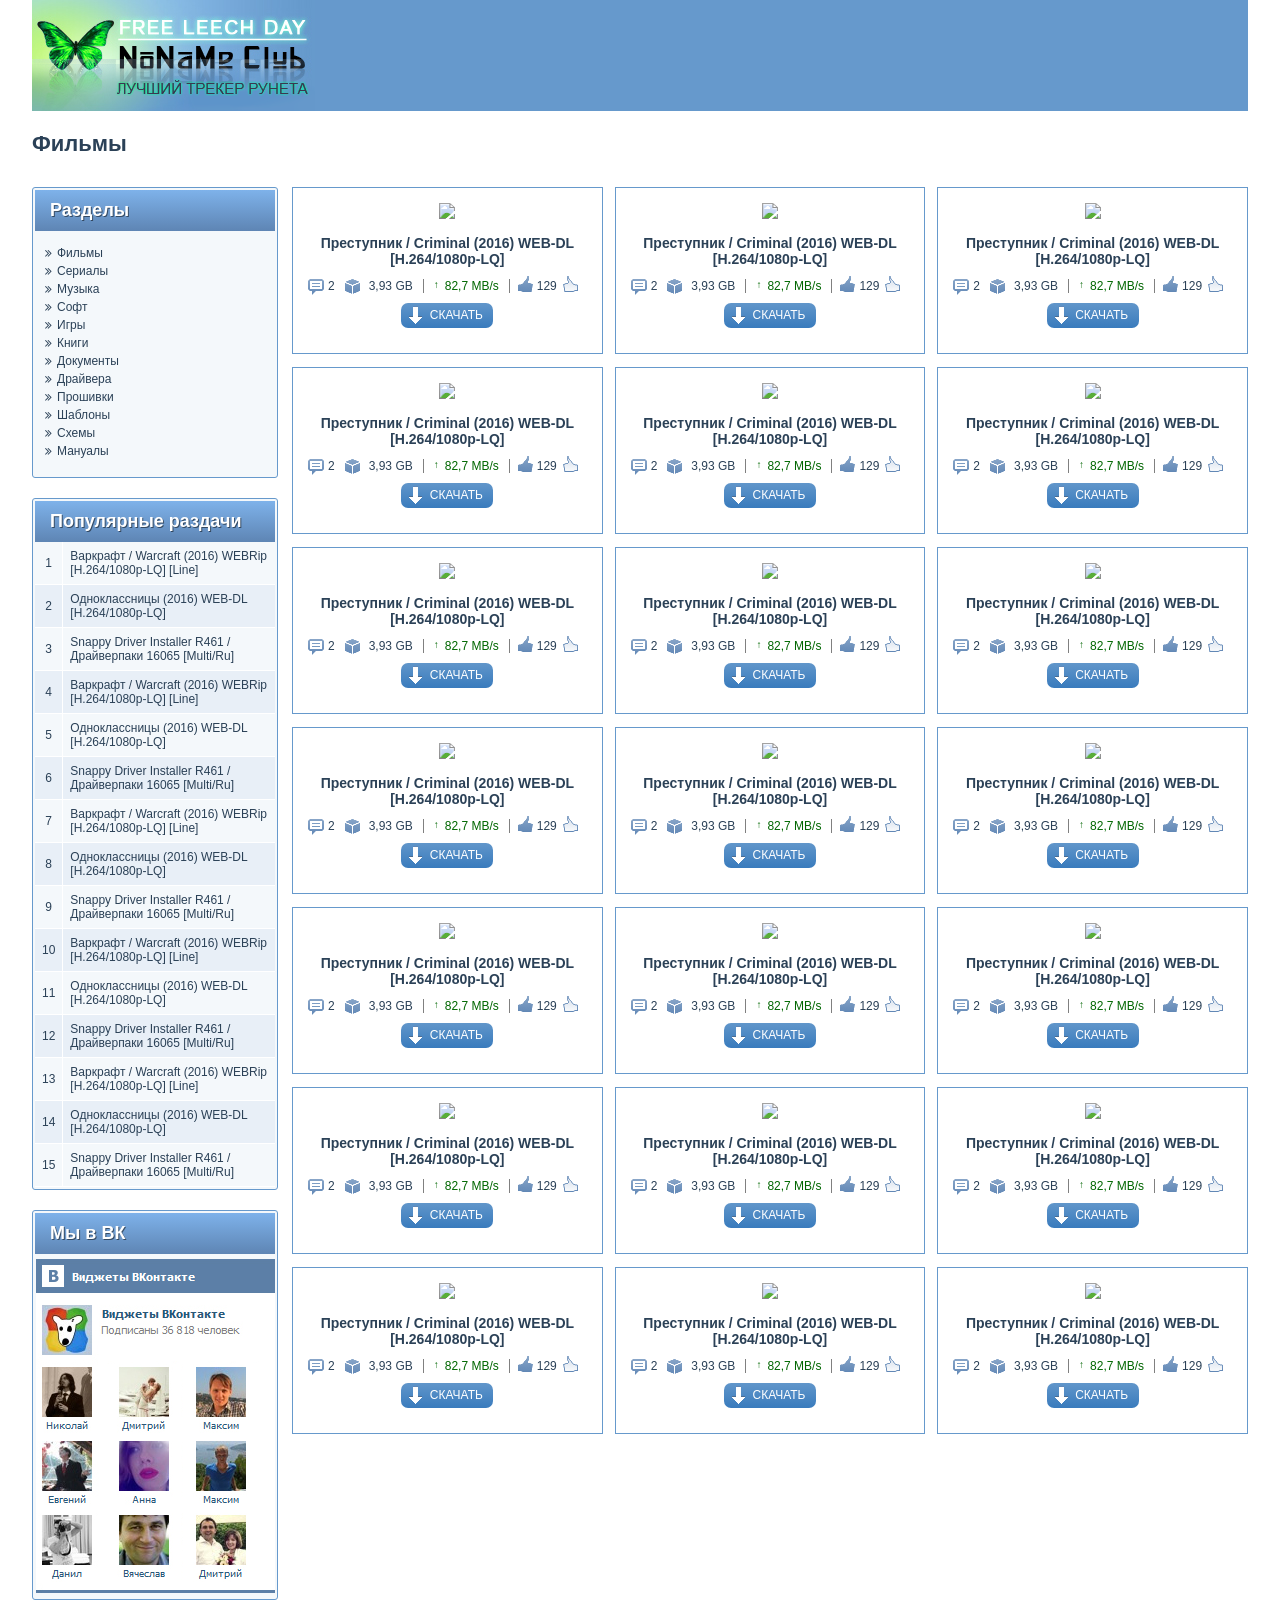
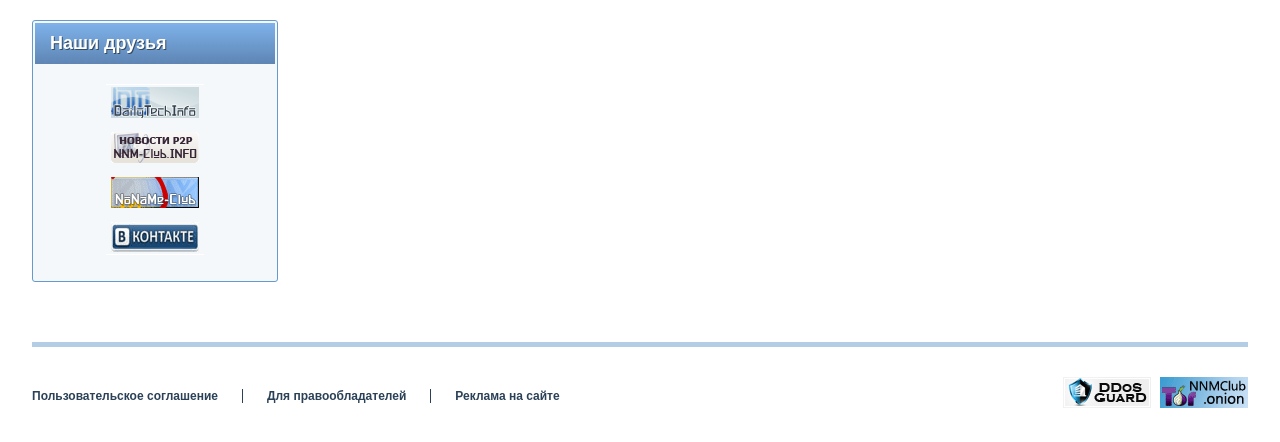
==== commit de82ced2: "adapt" ====
--- a/builds/catalog.html
+++ b/builds/catalog.html
@@ -34,26 +34,6 @@
         <main class="main">
             <div class="header">
                 <a href="#" title="" class="header__logo"></a>
-                <div class="menu">
-                    <div class="menu__list"><a href="#" title="" class="menu__item">Фильмы</a><a href="#" title="" class="menu__item">Сериалы</a><a href="#" title="" class="menu__item">Музыка</a><a href="#" title="" class="menu__item">Софт</a><a href="#" title="" class="menu__item">Игры</a>
-                        <a
-                        href="#" title="" class="menu__item">Книги</a><a href="#" title="" class="menu__item">Документы</a><a href="#" title="" class="menu__item">Драйвера</a><a href="#" title="" class="menu__item">Прошивки</a><a href="#" title="" class="menu__item">Шаблоны</a><a href="#"
-                            title="" class="menu__item">Схемы</a><a href="#" title="" class="menu__item">Мануалы</a>
-                    </div>
-                </div>
-                <div class="header__bottom">
-                    <div class="header-submenu"><a href="#" title="" class="header-submenu__item">Популярное</a><a href="#" title="" class="header-submenu__item">Новинки</a><a href="#" title="" class="header-submenu__item">Сейчас скачивают</a>
-                    </div>
-                    <div class="header-search">
-                        <form class="header-search__form">
-                            <label class="header-search__label">Поиск</label>
-                            <input type="text" value="" class="header-search__field">
-                            <input type="submit" value="искать" class="header-search__submit">
-                        </form>
-                    </div>
-                    <div class="header-submenu"><a href="#" title="" class="header-submenu__item">Правила сервиса</a><a href="#" title="" class="header-submenu__item">Спасибо!</a>
-                    </div>
-                </div>
             </div>
             <div class="main__title">
                 <h1>Фильмы</h1>
--- a/builds/static/css/main.min.css
+++ b/builds/static/css/main.min.css
@@ -5,4 +5,4 @@
  *  Font Awesome 4.6.3 by @davegandy - http://fontawesome.io - @fontawesome
  *  License - http://fontawesome.io/license (Font: SIL OFL 1.1, CSS: MIT License)
  */
-@font-face{font-family:'FontAwesome';src:url(../fonts/fontawesome-webfont.eot?v=4.6.3);src:url(../fonts/fontawesome-webfont.eot?#iefix&v=4.6.3) format("embedded-opentype"),url(../fonts/fontawesome-webfont.woff2?v=4.6.3) format("woff2"),url(../fonts/fontawesome-webfont.woff?v=4.6.3) format("woff"),url(../fonts/fontawesome-webfont.ttf?v=4.6.3) format("truetype"),url(../fonts/fontawesome-webfont.svg?v=4.6.3#fontawesomeregular) format("svg");font-weight:400;font-style:normal}.fa{display:inline-block;font:14px/1 FontAwesome;font-size:inherit;text-rendering:auto;-webkit-font-smoothing:antialiased;-moz-osx-font-smoothing:grayscale}.fa-lg{font-size:1.33333333em;line-height:.75em;vertical-align:-15%}.fa-2x{font-size:2em}.fa-3x{font-size:3em}.fa-4x{font-size:4em}.fa-5x{font-size:5em}.fa-fw{width:1.28571429em;text-align:center}.fa-ul{padding-left:0;margin-left:2.14285714em;list-style-type:none}.fa-ul>li{position:relative}.fa-li{position:absolute;left:-2.14285714em;width:2.14285714em;top:.14285714em;text-align:center}.fa-li.fa-lg{left:-1.85714286em}.fa-border{padding:.2em .25em .15em;border:solid .08em #eee;border-radius:.1em}.fa-pull-left{float:left}.fa-pull-right,.pull-right{float:right}.fa.fa-pull-left{margin-right:.3em}.fa.fa-pull-right{margin-left:.3em}.pull-left{float:left}.fa.pull-left{margin-right:.3em}.fa.pull-right{margin-left:.3em}.fa-spin{-webkit-animation:fa-spin 2s infinite linear;animation:fa-spin 2s infinite linear}.fa-pulse{-webkit-animation:fa-spin 1s infinite steps(8);animation:fa-spin 1s infinite steps(8)}@-webkit-keyframes fa-spin{0%{-webkit-transform:rotate(0deg);transform:rotate(0deg)}to{-webkit-transform:rotate(359deg);transform:rotate(359deg)}}@keyframes fa-spin{0%{-webkit-transform:rotate(0deg);transform:rotate(0deg)}to{-webkit-transform:rotate(359deg);transform:rotate(359deg)}}.fa-rotate-90{-ms-filter:"progid:DXImageTransform.Microsoft.BasicImage(rotation=1)";-webkit-transform:rotate(90deg);transform:rotate(90deg)}.fa-rotate-180{-ms-filter:"progid:DXImageTransform.Microsoft.BasicImage(rotation=2)";-webkit-transform:rotate(180deg);transform:rotate(180deg)}.fa-rotate-270{-ms-filter:"progid:DXImageTransform.Microsoft.BasicImage(rotation=3)";-webkit-transform:rotate(270deg);transform:rotate(270deg)}.fa-flip-horizontal{-ms-filter:"progid:DXImageTransform.Microsoft.BasicImage(rotation=0, mirror=1)";-webkit-transform:scale(-1,1);transform:scale(-1,1)}.fa-flip-vertical{-ms-filter:"progid:DXImageTransform.Microsoft.BasicImage(rotation=2, mirror=1)";-webkit-transform:scale(1,-1);transform:scale(1,-1)}:root .fa-flip-horizontal,:root .fa-flip-vertical,:root .fa-rotate-180,:root .fa-rotate-270,:root .fa-rotate-90{-webkit-filter:none;filter:none}.fa-stack{position:relative;display:inline-block;width:2em;height:2em;line-height:2em;vertical-align:middle}.fa-stack-1x,.fa-stack-2x{position:absolute;left:0;width:100%;text-align:center}.fa-stack-1x{line-height:inherit}.fa-stack-2x{font-size:2em}.fa-inverse{color:#fff}.fa-glass:before{content:"\f000"}.fa-music:before{content:"\f001"}.fa-search:before{content:"\f002"}.fa-envelope-o:before{content:"\f003"}.fa-heart:before{content:"\f004"}.fa-star:before{content:"\f005"}.fa-star-o:before{content:"\f006"}.fa-user:before{content:"\f007"}.fa-film:before{content:"\f008"}.fa-th-large:before{content:"\f009"}.fa-th:before{content:"\f00a"}.fa-th-list:before{content:"\f00b"}.fa-check:before{content:"\f00c"}.fa-close:before,.fa-remove:before,.fa-times:before{content:"\f00d"}.fa-search-plus:before{content:"\f00e"}.fa-search-minus:before{content:"\f010"}.fa-power-off:before{content:"\f011"}.fa-signal:before{content:"\f012"}.fa-cog:before,.fa-gear:before{content:"\f013"}.fa-trash-o:before{content:"\f014"}.fa-home:before{content:"\f015"}.fa-file-o:before{content:"\f016"}.fa-clock-o:before{content:"\f017"}.fa-road:before{content:"\f018"}.fa-download:before{content:"\f019"}.fa-arrow-circle-o-down:before{content:"\f01a"}.fa-arrow-circle-o-up:before{content:"\f01b"}.fa-inbox:before{content:"\f01c"}.fa-play-circle-o:before{content:"\f01d"}.fa-repeat:before,.fa-rotate-right:before{content:"\f01e"}.fa-refresh:before{content:"\f021"}.fa-list-alt:before{content:"\f022"}.fa-lock:before{content:"\f023"}.fa-flag:before{content:"\f024"}.fa-headphones:before{content:"\f025"}.fa-volume-off:before{content:"\f026"}.fa-volume-down:before{content:"\f027"}.fa-volume-up:before{content:"\f028"}.fa-qrcode:before{content:"\f029"}.fa-barcode:before{content:"\f02a"}.fa-tag:before{content:"\f02b"}.fa-tags:before{content:"\f02c"}.fa-book:before{content:"\f02d"}.fa-bookmark:before{content:"\f02e"}.fa-print:before{content:"\f02f"}.fa-camera:before{content:"\f030"}.fa-font:before{content:"\f031"}.fa-bold:before{content:"\f032"}.fa-italic:before{content:"\f033"}.fa-text-height:before{content:"\f034"}.fa-text-width:before{content:"\f035"}.fa-align-left:before{content:"\f036"}.fa-align-center:before{content:"\f037"}.fa-align-right:before{content:"\f038"}.fa-align-justify:before{content:"\f039"}.fa-list:before{content:"\f03a"}.fa-dedent:before,.fa-outdent:before{content:"\f03b"}.fa-indent:before{content:"\f03c"}.fa-video-camera:before{content:"\f03d"}.fa-image:before,.fa-photo:before,.fa-picture-o:before{content:"\f03e"}.fa-pencil:before{content:"\f040"}.fa-map-marker:before{content:"\f041"}.fa-adjust:before{content:"\f042"}.fa-tint:before{content:"\f043"}.fa-edit:before,.fa-pencil-square-o:before{content:"\f044"}.fa-share-square-o:before{content:"\f045"}.fa-check-square-o:before{content:"\f046"}.fa-arrows:before{content:"\f047"}.fa-step-backward:before{content:"\f048"}.fa-fast-backward:before{content:"\f049"}.fa-backward:before{content:"\f04a"}.fa-play:before{content:"\f04b"}.fa-pause:before{content:"\f04c"}.fa-stop:before{content:"\f04d"}.fa-forward:before{content:"\f04e"}.fa-fast-forward:before{content:"\f050"}.fa-step-forward:before{content:"\f051"}.fa-eject:before{content:"\f052"}.fa-chevron-left:before{content:"\f053"}.fa-chevron-right:before{content:"\f054"}.fa-plus-circle:before{content:"\f055"}.fa-minus-circle:before{content:"\f056"}.fa-times-circle:before{content:"\f057"}.fa-check-circle:before{content:"\f058"}.fa-question-circle:before{content:"\f059"}.fa-info-circle:before{content:"\f05a"}.fa-crosshairs:before{content:"\f05b"}.fa-times-circle-o:before{content:"\f05c"}.fa-check-circle-o:before{content:"\f05d"}.fa-ban:before{content:"\f05e"}.fa-arrow-left:before{content:"\f060"}.fa-arrow-right:before{content:"\f061"}.fa-arrow-up:before{content:"\f062"}.fa-arrow-down:before{content:"\f063"}.fa-mail-forward:before,.fa-share:before{content:"\f064"}.fa-expand:before{content:"\f065"}.fa-compress:before{content:"\f066"}.fa-plus:before{content:"\f067"}.fa-minus:before{content:"\f068"}.fa-asterisk:before{content:"\f069"}.fa-exclamation-circle:before{content:"\f06a"}.fa-gift:before{content:"\f06b"}.fa-leaf:before{content:"\f06c"}.fa-fire:before{content:"\f06d"}.fa-eye:before{content:"\f06e"}.fa-eye-slash:before{content:"\f070"}.fa-exclamation-triangle:before,.fa-warning:before{content:"\f071"}.fa-plane:before{content:"\f072"}.fa-calendar:before{content:"\f073"}.fa-random:before{content:"\f074"}.fa-comment:before{content:"\f075"}.fa-magnet:before{content:"\f076"}.fa-chevron-up:before{content:"\f077"}.fa-chevron-down:before{content:"\f078"}.fa-retweet:before{content:"\f079"}.fa-shopping-cart:before{content:"\f07a"}.fa-folder:before{content:"\f07b"}.fa-folder-open:before{content:"\f07c"}.fa-arrows-v:before{content:"\f07d"}.fa-arrows-h:before{content:"\f07e"}.fa-bar-chart-o:before,.fa-bar-chart:before{content:"\f080"}.fa-twitter-square:before{content:"\f081"}.fa-facebook-square:before{content:"\f082"}.fa-camera-retro:before{content:"\f083"}.fa-key:before{content:"\f084"}.fa-cogs:before,.fa-gears:before{content:"\f085"}.fa-comments:before{content:"\f086"}.fa-thumbs-o-up:before{content:"\f087"}.fa-thumbs-o-down:before{content:"\f088"}.fa-star-half:before{content:"\f089"}.fa-heart-o:before{content:"\f08a"}.fa-sign-out:before{content:"\f08b"}.fa-linkedin-square:before{content:"\f08c"}.fa-thumb-tack:before{content:"\f08d"}.fa-external-link:before{content:"\f08e"}.fa-sign-in:before{content:"\f090"}.fa-trophy:before{content:"\f091"}.fa-github-square:before{content:"\f092"}.fa-upload:before{content:"\f093"}.fa-lemon-o:before{content:"\f094"}.fa-phone:before{content:"\f095"}.fa-square-o:before{content:"\f096"}.fa-bookmark-o:before{content:"\f097"}.fa-phone-square:before{content:"\f098"}.fa-twitter:before{content:"\f099"}.fa-facebook-f:before,.fa-facebook:before{content:"\f09a"}.fa-github:before{content:"\f09b"}.fa-unlock:before{content:"\f09c"}.fa-credit-card:before{content:"\f09d"}.fa-feed:before,.fa-rss:before{content:"\f09e"}.fa-hdd-o:before{content:"\f0a0"}.fa-bullhorn:before{content:"\f0a1"}.fa-bell:before{content:"\f0f3"}.fa-certificate:before{content:"\f0a3"}.fa-hand-o-right:before{content:"\f0a4"}.fa-hand-o-left:before{content:"\f0a5"}.fa-hand-o-up:before{content:"\f0a6"}.fa-hand-o-down:before{content:"\f0a7"}.fa-arrow-circle-left:before{content:"\f0a8"}.fa-arrow-circle-right:before{content:"\f0a9"}.fa-arrow-circle-up:before{content:"\f0aa"}.fa-arrow-circle-down:before{content:"\f0ab"}.fa-globe:before{content:"\f0ac"}.fa-wrench:before{content:"\f0ad"}.fa-tasks:before{content:"\f0ae"}.fa-filter:before{content:"\f0b0"}.fa-briefcase:before{content:"\f0b1"}.fa-arrows-alt:before{content:"\f0b2"}.fa-group:before,.fa-users:before{content:"\f0c0"}.fa-chain:before,.fa-link:before{content:"\f0c1"}.fa-cloud:before{content:"\f0c2"}.fa-flask:before{content:"\f0c3"}.fa-cut:before,.fa-scissors:before{content:"\f0c4"}.fa-copy:before,.fa-files-o:before{content:"\f0c5"}.fa-paperclip:before{content:"\f0c6"}.fa-floppy-o:before,.fa-save:before{content:"\f0c7"}.fa-square:before{content:"\f0c8"}.fa-bars:before,.fa-navicon:before,.fa-reorder:before{content:"\f0c9"}.fa-list-ul:before{content:"\f0ca"}.fa-list-ol:before{content:"\f0cb"}.fa-strikethrough:before{content:"\f0cc"}.fa-underline:before{content:"\f0cd"}.fa-table:before{content:"\f0ce"}.fa-magic:before{content:"\f0d0"}.fa-truck:before{content:"\f0d1"}.fa-pinterest:before{content:"\f0d2"}.fa-pinterest-square:before{content:"\f0d3"}.fa-google-plus-square:before{content:"\f0d4"}.fa-google-plus:before{content:"\f0d5"}.fa-money:before{content:"\f0d6"}.fa-caret-down:before{content:"\f0d7"}.fa-caret-up:before{content:"\f0d8"}.fa-caret-left:before{content:"\f0d9"}.fa-caret-right:before{content:"\f0da"}.fa-columns:before{content:"\f0db"}.fa-sort:before,.fa-unsorted:before{content:"\f0dc"}.fa-sort-desc:before,.fa-sort-down:before{content:"\f0dd"}.fa-sort-asc:before,.fa-sort-up:before{content:"\f0de"}.fa-envelope:before{content:"\f0e0"}.fa-linkedin:before{content:"\f0e1"}.fa-rotate-left:before,.fa-undo:before{content:"\f0e2"}.fa-gavel:before,.fa-legal:before{content:"\f0e3"}.fa-dashboard:before,.fa-tachometer:before{content:"\f0e4"}.fa-comment-o:before{content:"\f0e5"}.fa-comments-o:before{content:"\f0e6"}.fa-bolt:before,.fa-flash:before{content:"\f0e7"}.fa-sitemap:before{content:"\f0e8"}.fa-umbrella:before{content:"\f0e9"}.fa-clipboard:before,.fa-paste:before{content:"\f0ea"}.fa-lightbulb-o:before{content:"\f0eb"}.fa-exchange:before{content:"\f0ec"}.fa-cloud-download:before{content:"\f0ed"}.fa-cloud-upload:before{content:"\f0ee"}.fa-user-md:before{content:"\f0f0"}.fa-stethoscope:before{content:"\f0f1"}.fa-suitcase:before{content:"\f0f2"}.fa-bell-o:before{content:"\f0a2"}.fa-coffee:before{content:"\f0f4"}.fa-cutlery:before{content:"\f0f5"}.fa-file-text-o:before{content:"\f0f6"}.fa-building-o:before{content:"\f0f7"}.fa-hospital-o:before{content:"\f0f8"}.fa-ambulance:before{content:"\f0f9"}.fa-medkit:before{content:"\f0fa"}.fa-fighter-jet:before{content:"\f0fb"}.fa-beer:before{content:"\f0fc"}.fa-h-square:before{content:"\f0fd"}.fa-plus-square:before{content:"\f0fe"}.fa-angle-double-left:before{content:"\f100"}.fa-angle-double-right:before{content:"\f101"}.fa-angle-double-up:before{content:"\f102"}.fa-angle-double-down:before{content:"\f103"}.fa-angle-left:before{content:"\f104"}.fa-angle-right:before{content:"\f105"}.fa-angle-up:before{content:"\f106"}.fa-angle-down:before{content:"\f107"}.fa-desktop:before{content:"\f108"}.fa-laptop:before{content:"\f109"}.fa-tablet:before{content:"\f10a"}.fa-mobile-phone:before,.fa-mobile:before{content:"\f10b"}.fa-circle-o:before{content:"\f10c"}.fa-quote-left:before{content:"\f10d"}.fa-quote-right:before{content:"\f10e"}.fa-spinner:before{content:"\f110"}.fa-circle:before{content:"\f111"}.fa-mail-reply:before,.fa-reply:before{content:"\f112"}.fa-github-alt:before{content:"\f113"}.fa-folder-o:before{content:"\f114"}.fa-folder-open-o:before{content:"\f115"}.fa-smile-o:before{content:"\f118"}.fa-frown-o:before{content:"\f119"}.fa-meh-o:before{content:"\f11a"}.fa-gamepad:before{content:"\f11b"}.fa-keyboard-o:before{content:"\f11c"}.fa-flag-o:before{content:"\f11d"}.fa-flag-checkered:before{content:"\f11e"}.fa-terminal:before{content:"\f120"}.fa-code:before{content:"\f121"}.fa-mail-reply-all:before,.fa-reply-all:before{content:"\f122"}.fa-star-half-empty:before,.fa-star-half-full:before,.fa-star-half-o:before{content:"\f123"}.fa-location-arrow:before{content:"\f124"}.fa-crop:before{content:"\f125"}.fa-code-fork:before{content:"\f126"}.fa-chain-broken:before,.fa-unlink:before{content:"\f127"}.fa-question:before{content:"\f128"}.fa-info:before{content:"\f129"}.fa-exclamation:before{content:"\f12a"}.fa-superscript:before{content:"\f12b"}.fa-subscript:before{content:"\f12c"}.fa-eraser:before{content:"\f12d"}.fa-puzzle-piece:before{content:"\f12e"}.fa-microphone:before{content:"\f130"}.fa-microphone-slash:before{content:"\f131"}.fa-shield:before{content:"\f132"}.fa-calendar-o:before{content:"\f133"}.fa-fire-extinguisher:before{content:"\f134"}.fa-rocket:before{content:"\f135"}.fa-maxcdn:before{content:"\f136"}.fa-chevron-circle-left:before{content:"\f137"}.fa-chevron-circle-right:before{content:"\f138"}.fa-chevron-circle-up:before{content:"\f139"}.fa-chevron-circle-down:before{content:"\f13a"}.fa-html5:before{content:"\f13b"}.fa-css3:before{content:"\f13c"}.fa-anchor:before{content:"\f13d"}.fa-unlock-alt:before{content:"\f13e"}.fa-bullseye:before{content:"\f140"}.fa-ellipsis-h:before{content:"\f141"}.fa-ellipsis-v:before{content:"\f142"}.fa-rss-square:before{content:"\f143"}.fa-play-circle:before{content:"\f144"}.fa-ticket:before{content:"\f145"}.fa-minus-square:before{content:"\f146"}.fa-minus-square-o:before{content:"\f147"}.fa-level-up:before{content:"\f148"}.fa-level-down:before{content:"\f149"}.fa-check-square:before{content:"\f14a"}.fa-pencil-square:before{content:"\f14b"}.fa-external-link-square:before{content:"\f14c"}.fa-share-square:before{content:"\f14d"}.fa-compass:before{content:"\f14e"}.fa-caret-square-o-down:before,.fa-toggle-down:before{content:"\f150"}.fa-caret-square-o-up:before,.fa-toggle-up:before{content:"\f151"}.fa-caret-square-o-right:before,.fa-toggle-right:before{content:"\f152"}.fa-eur:before,.fa-euro:before{content:"\f153"}.fa-gbp:before{content:"\f154"}.fa-dollar:before,.fa-usd:before{content:"\f155"}.fa-inr:before,.fa-rupee:before{content:"\f156"}.fa-cny:before,.fa-jpy:before,.fa-rmb:before,.fa-yen:before{content:"\f157"}.fa-rouble:before,.fa-rub:before,.fa-ruble:before{content:"\f158"}.fa-krw:before,.fa-won:before{content:"\f159"}.fa-bitcoin:before,.fa-btc:before{content:"\f15a"}.fa-file:before{content:"\f15b"}.fa-file-text:before{content:"\f15c"}.fa-sort-alpha-asc:before{content:"\f15d"}.fa-sort-alpha-desc:before{content:"\f15e"}.fa-sort-amount-asc:before{content:"\f160"}.fa-sort-amount-desc:before{content:"\f161"}.fa-sort-numeric-asc:before{content:"\f162"}.fa-sort-numeric-desc:before{content:"\f163"}.fa-thumbs-up:before{content:"\f164"}.fa-thumbs-down:before{content:"\f165"}.fa-youtube-square:before{content:"\f166"}.fa-youtube:before{content:"\f167"}.fa-xing:before{content:"\f168"}.fa-xing-square:before{content:"\f169"}.fa-youtube-play:before{content:"\f16a"}.fa-dropbox:before{content:"\f16b"}.fa-stack-overflow:before{content:"\f16c"}.fa-instagram:before{content:"\f16d"}.fa-flickr:before{content:"\f16e"}.fa-adn:before{content:"\f170"}.fa-bitbucket:before{content:"\f171"}.fa-bitbucket-square:before{content:"\f172"}.fa-tumblr:before{content:"\f173"}.fa-tumblr-square:before{content:"\f174"}.fa-long-arrow-down:before{content:"\f175"}.fa-long-arrow-up:before{content:"\f176"}.fa-long-arrow-left:before{content:"\f177"}.fa-long-arrow-right:before{content:"\f178"}.fa-apple:before{content:"\f179"}.fa-windows:before{content:"\f17a"}.fa-android:before{content:"\f17b"}.fa-linux:before{content:"\f17c"}.fa-dribbble:before{content:"\f17d"}.fa-skype:before{content:"\f17e"}.fa-foursquare:before{content:"\f180"}.fa-trello:before{content:"\f181"}.fa-female:before{content:"\f182"}.fa-male:before{content:"\f183"}.fa-gittip:before,.fa-gratipay:before{content:"\f184"}.fa-sun-o:before{content:"\f185"}.fa-moon-o:before{content:"\f186"}.fa-archive:before{content:"\f187"}.fa-bug:before{content:"\f188"}.fa-vk:before{content:"\f189"}.fa-weibo:before{content:"\f18a"}.fa-renren:before{content:"\f18b"}.fa-pagelines:before{content:"\f18c"}.fa-stack-exchange:before{content:"\f18d"}.fa-arrow-circle-o-right:before{content:"\f18e"}.fa-arrow-circle-o-left:before{content:"\f190"}.fa-caret-square-o-left:before,.fa-toggle-left:before{content:"\f191"}.fa-dot-circle-o:before{content:"\f192"}.fa-wheelchair:before{content:"\f193"}.fa-vimeo-square:before{content:"\f194"}.fa-try:before,.fa-turkish-lira:before{content:"\f195"}.fa-plus-square-o:before{content:"\f196"}.fa-space-shuttle:before{content:"\f197"}.fa-slack:before{content:"\f198"}.fa-envelope-square:before{content:"\f199"}.fa-wordpress:before{content:"\f19a"}.fa-openid:before{content:"\f19b"}.fa-bank:before,.fa-institution:before,.fa-university:before{content:"\f19c"}.fa-graduation-cap:before,.fa-mortar-board:before{content:"\f19d"}.fa-yahoo:before{content:"\f19e"}.fa-google:before{content:"\f1a0"}.fa-reddit:before{content:"\f1a1"}.fa-reddit-square:before{content:"\f1a2"}.fa-stumbleupon-circle:before{content:"\f1a3"}.fa-stumbleupon:before{content:"\f1a4"}.fa-delicious:before{content:"\f1a5"}.fa-digg:before{content:"\f1a6"}.fa-pied-piper-pp:before{content:"\f1a7"}.fa-pied-piper-alt:before{content:"\f1a8"}.fa-drupal:before{content:"\f1a9"}.fa-joomla:before{content:"\f1aa"}.fa-language:before{content:"\f1ab"}.fa-fax:before{content:"\f1ac"}.fa-building:before{content:"\f1ad"}.fa-child:before{content:"\f1ae"}.fa-paw:before{content:"\f1b0"}.fa-spoon:before{content:"\f1b1"}.fa-cube:before{content:"\f1b2"}.fa-cubes:before{content:"\f1b3"}.fa-behance:before{content:"\f1b4"}.fa-behance-square:before{content:"\f1b5"}.fa-steam:before{content:"\f1b6"}.fa-steam-square:before{content:"\f1b7"}.fa-recycle:before{content:"\f1b8"}.fa-automobile:before,.fa-car:before{content:"\f1b9"}.fa-cab:before,.fa-taxi:before{content:"\f1ba"}.fa-tree:before{content:"\f1bb"}.fa-spotify:before{content:"\f1bc"}.fa-deviantart:before{content:"\f1bd"}.fa-soundcloud:before{content:"\f1be"}.fa-database:before{content:"\f1c0"}.fa-file-pdf-o:before{content:"\f1c1"}.fa-file-word-o:before{content:"\f1c2"}.fa-file-excel-o:before{content:"\f1c3"}.fa-file-powerpoint-o:before{content:"\f1c4"}.fa-file-image-o:before,.fa-file-photo-o:before,.fa-file-picture-o:before{content:"\f1c5"}.fa-file-archive-o:before,.fa-file-zip-o:before{content:"\f1c6"}.fa-file-audio-o:before,.fa-file-sound-o:before{content:"\f1c7"}.fa-file-movie-o:before,.fa-file-video-o:before{content:"\f1c8"}.fa-file-code-o:before{content:"\f1c9"}.fa-vine:before{content:"\f1ca"}.fa-codepen:before{content:"\f1cb"}.fa-jsfiddle:before{content:"\f1cc"}.fa-life-bouy:before,.fa-life-buoy:before,.fa-life-ring:before,.fa-life-saver:before,.fa-support:before{content:"\f1cd"}.fa-circle-o-notch:before{content:"\f1ce"}.fa-ra:before,.fa-rebel:before,.fa-resistance:before{content:"\f1d0"}.fa-empire:before,.fa-ge:before{content:"\f1d1"}.fa-git-square:before{content:"\f1d2"}.fa-git:before{content:"\f1d3"}.fa-hacker-news:before,.fa-y-combinator-square:before,.fa-yc-square:before{content:"\f1d4"}.fa-tencent-weibo:before{content:"\f1d5"}.fa-qq:before{content:"\f1d6"}.fa-wechat:before,.fa-weixin:before{content:"\f1d7"}.fa-paper-plane:before,.fa-send:before{content:"\f1d8"}.fa-paper-plane-o:before,.fa-send-o:before{content:"\f1d9"}.fa-history:before{content:"\f1da"}.fa-circle-thin:before{content:"\f1db"}.fa-header:before{content:"\f1dc"}.fa-paragraph:before{content:"\f1dd"}.fa-sliders:before{content:"\f1de"}.fa-share-alt:before{content:"\f1e0"}.fa-share-alt-square:before{content:"\f1e1"}.fa-bomb:before{content:"\f1e2"}.fa-futbol-o:before,.fa-soccer-ball-o:before{content:"\f1e3"}.fa-tty:before{content:"\f1e4"}.fa-binoculars:before{content:"\f1e5"}.fa-plug:before{content:"\f1e6"}.fa-slideshare:before{content:"\f1e7"}.fa-twitch:before{content:"\f1e8"}.fa-yelp:before{content:"\f1e9"}.fa-newspaper-o:before{content:"\f1ea"}.fa-wifi:before{content:"\f1eb"}.fa-calculator:before{content:"\f1ec"}.fa-paypal:before{content:"\f1ed"}.fa-google-wallet:before{content:"\f1ee"}.fa-cc-visa:before{content:"\f1f0"}.fa-cc-mastercard:before{content:"\f1f1"}.fa-cc-discover:before{content:"\f1f2"}.fa-cc-amex:before{content:"\f1f3"}.fa-cc-paypal:before{content:"\f1f4"}.fa-cc-stripe:before{content:"\f1f5"}.fa-bell-slash:before{content:"\f1f6"}.fa-bell-slash-o:before{content:"\f1f7"}.fa-trash:before{content:"\f1f8"}.fa-copyright:before{content:"\f1f9"}.fa-at:before{content:"\f1fa"}.fa-eyedropper:before{content:"\f1fb"}.fa-paint-brush:before{content:"\f1fc"}.fa-birthday-cake:before{content:"\f1fd"}.fa-area-chart:before{content:"\f1fe"}.fa-pie-chart:before{content:"\f200"}.fa-line-chart:before{content:"\f201"}.fa-lastfm:before{content:"\f202"}.fa-lastfm-square:before{content:"\f203"}.fa-toggle-off:before{content:"\f204"}.fa-toggle-on:before{content:"\f205"}.fa-bicycle:before{content:"\f206"}.fa-bus:before{content:"\f207"}.fa-ioxhost:before{content:"\f208"}.fa-angellist:before{content:"\f209"}.fa-cc:before{content:"\f20a"}.fa-ils:before,.fa-shekel:before,.fa-sheqel:before{content:"\f20b"}.fa-meanpath:before{content:"\f20c"}.fa-buysellads:before{content:"\f20d"}.fa-connectdevelop:before{content:"\f20e"}.fa-dashcube:before{content:"\f210"}.fa-forumbee:before{content:"\f211"}.fa-leanpub:before{content:"\f212"}.fa-sellsy:before{content:"\f213"}.fa-shirtsinbulk:before{content:"\f214"}.fa-simplybuilt:before{content:"\f215"}.fa-skyatlas:before{content:"\f216"}.fa-cart-plus:before{content:"\f217"}.fa-cart-arrow-down:before{content:"\f218"}.fa-diamond:before{content:"\f219"}.fa-ship:before{content:"\f21a"}.fa-user-secret:before{content:"\f21b"}.fa-motorcycle:before{content:"\f21c"}.fa-street-view:before{content:"\f21d"}.fa-heartbeat:before{content:"\f21e"}.fa-venus:before{content:"\f221"}.fa-mars:before{content:"\f222"}.fa-mercury:before{content:"\f223"}.fa-intersex:before,.fa-transgender:before{content:"\f224"}.fa-transgender-alt:before{content:"\f225"}.fa-venus-double:before{content:"\f226"}.fa-mars-double:before{content:"\f227"}.fa-venus-mars:before{content:"\f228"}.fa-mars-stroke:before{content:"\f229"}.fa-mars-stroke-v:before{content:"\f22a"}.fa-mars-stroke-h:before{content:"\f22b"}.fa-neuter:before{content:"\f22c"}.fa-genderless:before{content:"\f22d"}.fa-facebook-official:before{content:"\f230"}.fa-pinterest-p:before{content:"\f231"}.fa-whatsapp:before{content:"\f232"}.fa-server:before{content:"\f233"}.fa-user-plus:before{content:"\f234"}.fa-user-times:before{content:"\f235"}.fa-bed:before,.fa-hotel:before{content:"\f236"}.fa-viacoin:before{content:"\f237"}.fa-train:before{content:"\f238"}.fa-subway:before{content:"\f239"}.fa-medium:before{content:"\f23a"}.fa-y-combinator:before,.fa-yc:before{content:"\f23b"}.fa-optin-monster:before{content:"\f23c"}.fa-opencart:before{content:"\f23d"}.fa-expeditedssl:before{content:"\f23e"}.fa-battery-4:before,.fa-battery-full:before{content:"\f240"}.fa-battery-3:before,.fa-battery-three-quarters:before{content:"\f241"}.fa-battery-2:before,.fa-battery-half:before{content:"\f242"}.fa-battery-1:before,.fa-battery-quarter:before{content:"\f243"}.fa-battery-0:before,.fa-battery-empty:before{content:"\f244"}.fa-mouse-pointer:before{content:"\f245"}.fa-i-cursor:before{content:"\f246"}.fa-object-group:before{content:"\f247"}.fa-object-ungroup:before{content:"\f248"}.fa-sticky-note:before{content:"\f249"}.fa-sticky-note-o:before{content:"\f24a"}.fa-cc-jcb:before{content:"\f24b"}.fa-cc-diners-club:before{content:"\f24c"}.fa-clone:before{content:"\f24d"}.fa-balance-scale:before{content:"\f24e"}.fa-hourglass-o:before{content:"\f250"}.fa-hourglass-1:before,.fa-hourglass-start:before{content:"\f251"}.fa-hourglass-2:before,.fa-hourglass-half:before{content:"\f252"}.fa-hourglass-3:before,.fa-hourglass-end:before{content:"\f253"}.fa-hourglass:before{content:"\f254"}.fa-hand-grab-o:before,.fa-hand-rock-o:before{content:"\f255"}.fa-hand-paper-o:before,.fa-hand-stop-o:before{content:"\f256"}.fa-hand-scissors-o:before{content:"\f257"}.fa-hand-lizard-o:before{content:"\f258"}.fa-hand-spock-o:before{content:"\f259"}.fa-hand-pointer-o:before{content:"\f25a"}.fa-hand-peace-o:before{content:"\f25b"}.fa-trademark:before{content:"\f25c"}.fa-registered:before{content:"\f25d"}.fa-creative-commons:before{content:"\f25e"}.fa-gg:before{content:"\f260"}.fa-gg-circle:before{content:"\f261"}.fa-tripadvisor:before{content:"\f262"}.fa-odnoklassniki:before{content:"\f263"}.fa-odnoklassniki-square:before{content:"\f264"}.fa-get-pocket:before{content:"\f265"}.fa-wikipedia-w:before{content:"\f266"}.fa-safari:before{content:"\f267"}.fa-chrome:before{content:"\f268"}.fa-firefox:before{content:"\f269"}.fa-opera:before{content:"\f26a"}.fa-internet-explorer:before{content:"\f26b"}.fa-television:before,.fa-tv:before{content:"\f26c"}.fa-contao:before{content:"\f26d"}.fa-500px:before{content:"\f26e"}.fa-amazon:before{content:"\f270"}.fa-calendar-plus-o:before{content:"\f271"}.fa-calendar-minus-o:before{content:"\f272"}.fa-calendar-times-o:before{content:"\f273"}.fa-calendar-check-o:before{content:"\f274"}.fa-industry:before{content:"\f275"}.fa-map-pin:before{content:"\f276"}.fa-map-signs:before{content:"\f277"}.fa-map-o:before{content:"\f278"}.fa-map:before{content:"\f279"}.fa-commenting:before{content:"\f27a"}.fa-commenting-o:before{content:"\f27b"}.fa-houzz:before{content:"\f27c"}.fa-vimeo:before{content:"\f27d"}.fa-black-tie:before{content:"\f27e"}.fa-fonticons:before{content:"\f280"}.fa-reddit-alien:before{content:"\f281"}.fa-edge:before{content:"\f282"}.fa-credit-card-alt:before{content:"\f283"}.fa-codiepie:before{content:"\f284"}.fa-modx:before{content:"\f285"}.fa-fort-awesome:before{content:"\f286"}.fa-usb:before{content:"\f287"}.fa-product-hunt:before{content:"\f288"}.fa-mixcloud:before{content:"\f289"}.fa-scribd:before{content:"\f28a"}.fa-pause-circle:before{content:"\f28b"}.fa-pause-circle-o:before{content:"\f28c"}.fa-stop-circle:before{content:"\f28d"}.fa-stop-circle-o:before{content:"\f28e"}.fa-shopping-bag:before{content:"\f290"}.fa-shopping-basket:before{content:"\f291"}.fa-hashtag:before{content:"\f292"}.fa-bluetooth:before{content:"\f293"}.fa-bluetooth-b:before{content:"\f294"}.fa-percent:before{content:"\f295"}.fa-gitlab:before{content:"\f296"}.fa-wpbeginner:before{content:"\f297"}.fa-wpforms:before{content:"\f298"}.fa-envira:before{content:"\f299"}.fa-universal-access:before{content:"\f29a"}.fa-wheelchair-alt:before{content:"\f29b"}.fa-question-circle-o:before{content:"\f29c"}.fa-blind:before{content:"\f29d"}.fa-audio-description:before{content:"\f29e"}.fa-volume-control-phone:before{content:"\f2a0"}.fa-braille:before{content:"\f2a1"}.fa-assistive-listening-systems:before{content:"\f2a2"}.fa-american-sign-language-interpreting:before,.fa-asl-interpreting:before{content:"\f2a3"}.fa-deaf:before,.fa-deafness:before,.fa-hard-of-hearing:before{content:"\f2a4"}.fa-glide:before{content:"\f2a5"}.fa-glide-g:before{content:"\f2a6"}.fa-sign-language:before,.fa-signing:before{content:"\f2a7"}.fa-low-vision:before{content:"\f2a8"}.fa-viadeo:before{content:"\f2a9"}.fa-viadeo-square:before{content:"\f2aa"}.fa-snapchat:before{content:"\f2ab"}.fa-snapchat-ghost:before{content:"\f2ac"}.fa-snapchat-square:before{content:"\f2ad"}.fa-pied-piper:before{content:"\f2ae"}.fa-first-order:before{content:"\f2b0"}.fa-yoast:before{content:"\f2b1"}.fa-themeisle:before{content:"\f2b2"}.fa-google-plus-circle:before,.fa-google-plus-official:before{content:"\f2b3"}.fa-fa:before,.fa-font-awesome:before{content:"\f2b4"}.sr-only{position:absolute;width:1px;height:1px;padding:0;margin:-1px;overflow:hidden;clip:rect(0,0,0,0);border:0}.sr-only-focusable:active,.sr-only-focusable:focus{position:static;width:auto;height:auto;margin:0;overflow:visible;clip:auto}.title{padding:10px 15px;color:#fff;background:-webkit-linear-gradient(top,#7eb2ea,#5e85b4);background:linear-gradient(to bottom,#7eb2ea,#5e85b4);text-shadow:1px 1px 0 rgba(0,0,0,.5);font-size:18px;font-weight:700}.title._center,a:hover{text-decoration:underline}.title._center{text-align:center}.widget{margin-bottom:20px;padding:2px;border:1px solid #69c;border-radius:3px;background-color:#f4f8fb}body,html{height:100%;font-family:Arial}.main{display:-webkit-box;display:-ms-flexbox;display:flex;width:1216px;margin:auto;-webkit-box-align:start;-ms-flex-align:start;align-items:flex-start;-ms-flex-wrap:wrap;flex-wrap:wrap;-webkit-box-pack:justify;-ms-flex-pack:justify;justify-content:space-between}.main__content{width:956px}.main__title{width:100%;padding-bottom:30px}.main__title h1{margin:0;color:#2b4157;font-size:22px}a{text-decoration:none}a:hover{cursor:pointer}.catalog,.footer{display:-webkit-box;display:-ms-flexbox;display:flex;-webkit-box-pack:justify;-ms-flex-pack:justify;justify-content:space-between}.catalog{-ms-flex-wrap:wrap;flex-wrap:wrap;-webkit-box-align:start;-ms-flex-align:start;align-items:flex-start}.catalog .item-block{width:32.5%;margin-bottom:13px}.footer{width:100%;margin-top:40px;padding-top:30px;padding-bottom:30px;border-top:5px solid #b4cde6;-webkit-box-align:center;-ms-flex-align:center;align-items:center}.footer-menu__item{padding:0 24px;color:#2b4157;border-right:1px solid #2b4157;font-size:12px;font-weight:700}.footer-menu__item:first-child{padding-left:0}.footer-menu__item:last-child{padding-right:0;border-right:0}.header{display:-webkit-box;display:-ms-flexbox;display:flex;width:100%;margin-bottom:20px;background-color:#69c;-webkit-box-align:center;-ms-flex-align:center;align-items:center;-ms-flex-wrap:wrap;flex-wrap:wrap;-webkit-box-pack:justify;-ms-flex-pack:justify;justify-content:space-between}.header__logo{display:block;background-image:url(../images/png-sprite/96dpi/sprite.png);background-position:0 -95px;width:283px;height:111px;background-size:707px,206px;background-repeat:no-repeat}.header__bottom{display:-webkit-box;display:-ms-flexbox;display:flex;width:100%;background-color:#4b81bd;-webkit-box-align:center;-ms-flex-align:center;align-items:center;-webkit-box-pack:justify;-ms-flex-pack:justify;justify-content:space-between}.header-submenu__item{padding:0 20px;text-decoration:none;color:#fff;border-right:1px solid #69c;font-size:12px}.header-submenu__item:last-child{border-right:0}.header-submenu__item:hover{text-decoration:underline}.header-search{padding:5px 0}.header-search__label{display:inline-block;margin-right:15px;vertical-align:middle;color:#fff;font-size:12px}.header-search__field{display:inline-block;border:0}.header-search__submit{display:inline-block;vertical-align:top;color:#fff;border:1px solid #69c;background-color:transparent;font-size:12px}.header-search__submit:hover{background-color:#69c}.item-block{box-sizing:border-box;padding:15px;border:1px solid #69c;background-color:#fff}.item-block._vertical{text-align:center}.item-block._horizontal{display:-webkit-box;display:-ms-flexbox;display:flex}.item-block._horizontal .item-block__img img{width:115px;height:115px}.item-block._horizontal .item-block__content{padding-left:15px}.item-block._horizontal .download-btn{margin-left:0;padding-left:26px}.item-block__link{display:block;margin:12px 0;color:#2b4157;font-size:14px;font-weight:700}.item-block-meta{display:-webkit-box;display:-ms-flexbox;display:flex;color:#2b4157;font-size:12px;-webkit-box-pack:start;-ms-flex-pack:start;justify-content:flex-start}.item-block-meta__comments{position:relative;padding-right:10px;padding-left:20px}.item-block-meta__comments:before,.item-block-meta__size:before{position:absolute;left:0;display:block;content:"";background-image:url(../images/png-sprite/96dpi/sprite.png);background-position:-400px -95px;width:16px;height:16px;background-size:707px,206px;background-repeat:no-repeat}.item-block-meta__size,.item-block-meta__speed{position:relative;padding-right:10px;padding-left:24px}.item-block-meta__size:before{background-position:-439px -95px;width:15px;height:15px}.item-block-meta__speed{padding-left:21px;color:#060;border-right:1px solid gray;border-left:1px solid gray}.item-block-meta__speed:before{position:absolute;left:10px;display:block;content:"↑";font-size:10px}.download-btn,.item-block-meta__likes{position:relative;padding-left:27px}.item-block-meta__likes:before{top:-3px;left:8px;display:block;background-position:-420px -95px;width:15px;height:16px}.download-btn:before,.item-block-meta__likes:after,.item-block-meta__likes:before{position:absolute;content:"";background-image:url(../images/png-sprite/96dpi/sprite.png);background-size:707px,206px;background-repeat:no-repeat}.item-block-meta__likes:after{right:-22px;display:block;top:-3px;background-position:-380px -95px;width:16px;height:17px}.download-btn{display:block;box-sizing:border-box;width:92px;height:25px;margin:10px auto;padding-left:18px;text-transform:uppercase;color:#fff;border-radius:7px;background:-webkit-linear-gradient(top,#6196ca,#397bbd);background:linear-gradient(to bottom,#6196ca,#397bbd);font-size:12px;line-height:25px}.download-btn:hover{background:-webkit-linear-gradient(top,#397bbd,#6196ca);background:linear-gradient(to bottom,#397bbd,#6196ca)}.download-btn:before{top:3px;left:8px;background-position:-380px -116px;width:13px;height:18px}.main-films__wrapper{-webkit-box-align:start;-ms-flex-align:start;align-items:flex-start}.main-films .item-block{width:32%;margin-bottom:15px}.main-films__wrapper,.main-music__wrapper{display:-webkit-box;display:-ms-flexbox;display:flex;padding:15px;-ms-flex-wrap:wrap;flex-wrap:wrap;-webkit-box-pack:justify;-ms-flex-pack:justify;justify-content:space-between}.main-music .item-block{width:49.5%;margin-bottom:12px}.menu{margin-right:114px;background-image:url(../images/png-sprite/96dpi/sprite.png);background-position:0 0;width:707px;height:91px;background-size:707px,206px;background-repeat:no-repeat}.menu__list{display:-webkit-box;display:-ms-flexbox;display:flex;-webkit-box-align:center;-ms-flex-align:center;align-items:center;-ms-flex-wrap:wrap;flex-wrap:wrap;-webkit-box-pack:start;-ms-flex-pack:start;justify-content:flex-start}.menu__item{display:block;width:117px;text-align:center;text-decoration:none;color:#fff;font-size:12px;line-height:45px}.menu__item:hover{cursor:pointer;text-decoration:underline}.sidebar{box-sizing:border-box;width:246px}.sidebar-categories{padding-bottom:15px}.sidebar-categories .title{margin-bottom:15px}.sidebar-categories__item{display:block;margin-bottom:4px;padding-left:10px;color:#2b4157;font-size:12px}.sidebar-categories__item .fa,.single-forum__msg .fa{margin-right:5px}.sidebar-vk__widget{margin-top:5px;text-align:center}.sidebar-popular table{color:#2b4157;font-size:12px}.sidebar-popular table tr{border-bottom:1px solid #fff}.sidebar-popular table tr:nth-child(even){background-color:#e8eff7}.sidebar-popular table tr:nth-child(odd){background-color:#f4f8fb}.sidebar-popular table tr td{padding:7px}.sidebar-popular table tr td:first-child{text-align:center;border-right:1px solid #fff}.sidebar-popular table tr td a{color:#2b4157}.single,.single-forum-info>table,.single-over>table{width:100%}.vk-comments{margin-top:30px}.single-over>table tr:first-child{text-align:center;color:#2b4157;border-bottom:3px solid #c6d9ec;background:-webkit-linear-gradient(top,#c6d8ec,#76aae3);background:linear-gradient(to bottom,#c6d8ec,#76aae3);font-size:12px;font-weight:700}.single-over>table tr:first-child td{padding:7px 0;background-color:transparent}.single-over>table tr:first-child td:first-child{border-right:1px solid rgba(255,255,255,.2)}.single-over>table tr td{padding:15px;vertical-align:top;border:1px solid #c6d9ec;background-color:#f4f8fb}.single-forum-info{margin-top:40px}.single-forum-info>table tr:first-child{border-bottom:0;background:#d0dfef}.single-forum-info>table tr:first-child td:first-child{border-right-color:transparent}.single-forum-info>table tr td{padding:5px;color:#2b4157;border:1px solid #69c;font-size:12px}.single-forum-info>table tr td.single-forum-info__right{text-align:center}.single-forum-info>table tr td.single-forum-info__right img{display:block;margin:20px auto}.single-forum-info>table tr td.single-forum-info__right .single-forum-download{display:block;width:200px;height:45px;margin:auto;text-align:center;color:#fff;border-radius:10px;background:-webkit-linear-gradient(top,#6196ca,#3a7cbd);background:linear-gradient(to bottom,#6196ca,#3a7cbd);font-size:19px;line-height:45px}.single-forum-info>table tr td.single-forum-info__right .single-forum-download:hover{text-decoration:none;background:-webkit-linear-gradient(top,#3a7cbd,#6196ca);background:linear-gradient(to bottom,#3a7cbd,#6196ca)}.single-top{display:-webkit-box;display:-ms-flexbox;display:flex;padding:5px 15px 3px;border-bottom:2px solid #fff;background-color:#aec9e4;-webkit-box-align:center;-ms-flex-align:center;align-items:center;-webkit-box-pack:justify;-ms-flex-pack:justify;justify-content:space-between}.single-top-right__item{color:#2b4157;font-size:12px;font-weight:700}.single-top-right__item span{font-weight:400}.single-top-right__item span._green{padding:0 50px;color:#060}.single-top-right__item span._red{color:maroon}.single-forum__msg{padding-top:10px;padding-bottom:15px;color:#2b4157;font-size:11px}.single-forum__title{margin-bottom:20px;padding:10px 0;text-align:center;color:#069;border-top:1px solid #506070;border-bottom:1px solid #506070;font-size:22px;font-weight:700}.single-forum-content{padding-bottom:25px;color:#2b4157;border-bottom:1px solid #2b4157;font-size:14px}.single-forum-content p{margin-top:5px;margin-bottom:0}.single-forum-screen{margin-top:30px}.single-forum-screen__title{width:100%;margin-bottom:20px;text-align:center;color:#2b4157;font-size:14px;font-weight:700}.single-forum-screen img{display:inline-block;margin-right:15px;vertical-align:middle}.sidebar-partners__widget{margin:20px 0;text-align:center}.land-list{max-width:220px;margin-top:30px}.land-list__item{position:relative;margin-bottom:10px;padding-left:25px;color:#2b4157;font-size:12px;font-weight:700;line-height:18px}.land-list__item .fa{position:absolute;top:2px;left:0;color:#3ca119}.land-download{padding:40px;border:1px solid #c6d9ec;background-color:#fff}.land-download__title{margin-bottom:30px;color:#069;font-size:31px;font-weight:700}.land-download-info{display:-webkit-box;display:-ms-flexbox;display:flex;-webkit-box-align:center;-ms-flex-align:center;align-items:center;-webkit-box-pack:justify;-ms-flex-pack:justify;justify-content:space-between}.land-download-info__right img{display:block;margin-top:10px}.land-download-info__right img:first-child{margin-top:0}.land-download-btn{position:relative;display:block;box-sizing:border-box;width:270px;height:65px;margin:auto;padding-left:100px;color:#fff;border-radius:10px;background:-webkit-linear-gradient(top,#6196ca,#3a7cbd);background:linear-gradient(to bottom,#6196ca,#3a7cbd);font-size:27px;line-height:65px}.land-download-btn:hover{text-decoration:none;background:-webkit-linear-gradient(top,#3a7cbd,#6196ca);background:linear-gradient(to bottom,#3a7cbd,#6196ca)}.land-download-btn:before{position:absolute;top:10px;left:45px;content:""}.land-download-btn._direct:before,.land-download-btn._torrent:before{background-image:url(../images/png-sprite/96dpi/sprite.png);background-position:-334px -95px;width:42px;height:42px;background-size:707px,206px;background-repeat:no-repeat}.land-download-btn._torrent:before{background-position:-287px -95px;width:43px}+@font-face{font-family:'FontAwesome';src:url(../fonts/fontawesome-webfont.eot?v=4.6.3);src:url(../fonts/fontawesome-webfont.eot?#iefix&v=4.6.3) format("embedded-opentype"),url(../fonts/fontawesome-webfont.woff2?v=4.6.3) format("woff2"),url(../fonts/fontawesome-webfont.woff?v=4.6.3) format("woff"),url(../fonts/fontawesome-webfont.ttf?v=4.6.3) format("truetype"),url(../fonts/fontawesome-webfont.svg?v=4.6.3#fontawesomeregular) format("svg");font-weight:400;font-style:normal}.fa{display:inline-block;font:14px/1 FontAwesome;font-size:inherit;text-rendering:auto;-webkit-font-smoothing:antialiased;-moz-osx-font-smoothing:grayscale}.fa-lg{font-size:1.33333333em;line-height:.75em;vertical-align:-15%}.fa-2x{font-size:2em}.fa-3x{font-size:3em}.fa-4x{font-size:4em}.fa-5x{font-size:5em}.fa-fw{width:1.28571429em;text-align:center}.fa-ul{padding-left:0;margin-left:2.14285714em;list-style-type:none}.fa-ul>li{position:relative}.fa-li{position:absolute;left:-2.14285714em;width:2.14285714em;top:.14285714em;text-align:center}.fa-li.fa-lg{left:-1.85714286em}.fa-border{padding:.2em .25em .15em;border:solid .08em #eee;border-radius:.1em}.fa-pull-left{float:left}.fa-pull-right,.pull-right{float:right}.fa.fa-pull-left{margin-right:.3em}.fa.fa-pull-right{margin-left:.3em}.pull-left{float:left}.fa.pull-left{margin-right:.3em}.fa.pull-right{margin-left:.3em}.fa-spin{-webkit-animation:fa-spin 2s infinite linear;animation:fa-spin 2s infinite linear}.fa-pulse{-webkit-animation:fa-spin 1s infinite steps(8);animation:fa-spin 1s infinite steps(8)}@-webkit-keyframes fa-spin{0%{-webkit-transform:rotate(0deg);transform:rotate(0deg)}to{-webkit-transform:rotate(359deg);transform:rotate(359deg)}}@keyframes fa-spin{0%{-webkit-transform:rotate(0deg);transform:rotate(0deg)}to{-webkit-transform:rotate(359deg);transform:rotate(359deg)}}.fa-rotate-90{-ms-filter:"progid:DXImageTransform.Microsoft.BasicImage(rotation=1)";-webkit-transform:rotate(90deg);transform:rotate(90deg)}.fa-rotate-180{-ms-filter:"progid:DXImageTransform.Microsoft.BasicImage(rotation=2)";-webkit-transform:rotate(180deg);transform:rotate(180deg)}.fa-rotate-270{-ms-filter:"progid:DXImageTransform.Microsoft.BasicImage(rotation=3)";-webkit-transform:rotate(270deg);transform:rotate(270deg)}.fa-flip-horizontal{-ms-filter:"progid:DXImageTransform.Microsoft.BasicImage(rotation=0, mirror=1)";-webkit-transform:scale(-1,1);transform:scale(-1,1)}.fa-flip-vertical{-ms-filter:"progid:DXImageTransform.Microsoft.BasicImage(rotation=2, mirror=1)";-webkit-transform:scale(1,-1);transform:scale(1,-1)}:root .fa-flip-horizontal,:root .fa-flip-vertical,:root .fa-rotate-180,:root .fa-rotate-270,:root .fa-rotate-90{-webkit-filter:none;filter:none}.fa-stack{position:relative;display:inline-block;width:2em;height:2em;line-height:2em;vertical-align:middle}.fa-stack-1x,.fa-stack-2x{position:absolute;left:0;width:100%;text-align:center}.fa-stack-1x{line-height:inherit}.fa-stack-2x{font-size:2em}.fa-inverse{color:#fff}.fa-glass:before{content:"\f000"}.fa-music:before{content:"\f001"}.fa-search:before{content:"\f002"}.fa-envelope-o:before{content:"\f003"}.fa-heart:before{content:"\f004"}.fa-star:before{content:"\f005"}.fa-star-o:before{content:"\f006"}.fa-user:before{content:"\f007"}.fa-film:before{content:"\f008"}.fa-th-large:before{content:"\f009"}.fa-th:before{content:"\f00a"}.fa-th-list:before{content:"\f00b"}.fa-check:before{content:"\f00c"}.fa-close:before,.fa-remove:before,.fa-times:before{content:"\f00d"}.fa-search-plus:before{content:"\f00e"}.fa-search-minus:before{content:"\f010"}.fa-power-off:before{content:"\f011"}.fa-signal:before{content:"\f012"}.fa-cog:before,.fa-gear:before{content:"\f013"}.fa-trash-o:before{content:"\f014"}.fa-home:before{content:"\f015"}.fa-file-o:before{content:"\f016"}.fa-clock-o:before{content:"\f017"}.fa-road:before{content:"\f018"}.fa-download:before{content:"\f019"}.fa-arrow-circle-o-down:before{content:"\f01a"}.fa-arrow-circle-o-up:before{content:"\f01b"}.fa-inbox:before{content:"\f01c"}.fa-play-circle-o:before{content:"\f01d"}.fa-repeat:before,.fa-rotate-right:before{content:"\f01e"}.fa-refresh:before{content:"\f021"}.fa-list-alt:before{content:"\f022"}.fa-lock:before{content:"\f023"}.fa-flag:before{content:"\f024"}.fa-headphones:before{content:"\f025"}.fa-volume-off:before{content:"\f026"}.fa-volume-down:before{content:"\f027"}.fa-volume-up:before{content:"\f028"}.fa-qrcode:before{content:"\f029"}.fa-barcode:before{content:"\f02a"}.fa-tag:before{content:"\f02b"}.fa-tags:before{content:"\f02c"}.fa-book:before{content:"\f02d"}.fa-bookmark:before{content:"\f02e"}.fa-print:before{content:"\f02f"}.fa-camera:before{content:"\f030"}.fa-font:before{content:"\f031"}.fa-bold:before{content:"\f032"}.fa-italic:before{content:"\f033"}.fa-text-height:before{content:"\f034"}.fa-text-width:before{content:"\f035"}.fa-align-left:before{content:"\f036"}.fa-align-center:before{content:"\f037"}.fa-align-right:before{content:"\f038"}.fa-align-justify:before{content:"\f039"}.fa-list:before{content:"\f03a"}.fa-dedent:before,.fa-outdent:before{content:"\f03b"}.fa-indent:before{content:"\f03c"}.fa-video-camera:before{content:"\f03d"}.fa-image:before,.fa-photo:before,.fa-picture-o:before{content:"\f03e"}.fa-pencil:before{content:"\f040"}.fa-map-marker:before{content:"\f041"}.fa-adjust:before{content:"\f042"}.fa-tint:before{content:"\f043"}.fa-edit:before,.fa-pencil-square-o:before{content:"\f044"}.fa-share-square-o:before{content:"\f045"}.fa-check-square-o:before{content:"\f046"}.fa-arrows:before{content:"\f047"}.fa-step-backward:before{content:"\f048"}.fa-fast-backward:before{content:"\f049"}.fa-backward:before{content:"\f04a"}.fa-play:before{content:"\f04b"}.fa-pause:before{content:"\f04c"}.fa-stop:before{content:"\f04d"}.fa-forward:before{content:"\f04e"}.fa-fast-forward:before{content:"\f050"}.fa-step-forward:before{content:"\f051"}.fa-eject:before{content:"\f052"}.fa-chevron-left:before{content:"\f053"}.fa-chevron-right:before{content:"\f054"}.fa-plus-circle:before{content:"\f055"}.fa-minus-circle:before{content:"\f056"}.fa-times-circle:before{content:"\f057"}.fa-check-circle:before{content:"\f058"}.fa-question-circle:before{content:"\f059"}.fa-info-circle:before{content:"\f05a"}.fa-crosshairs:before{content:"\f05b"}.fa-times-circle-o:before{content:"\f05c"}.fa-check-circle-o:before{content:"\f05d"}.fa-ban:before{content:"\f05e"}.fa-arrow-left:before{content:"\f060"}.fa-arrow-right:before{content:"\f061"}.fa-arrow-up:before{content:"\f062"}.fa-arrow-down:before{content:"\f063"}.fa-mail-forward:before,.fa-share:before{content:"\f064"}.fa-expand:before{content:"\f065"}.fa-compress:before{content:"\f066"}.fa-plus:before{content:"\f067"}.fa-minus:before{content:"\f068"}.fa-asterisk:before{content:"\f069"}.fa-exclamation-circle:before{content:"\f06a"}.fa-gift:before{content:"\f06b"}.fa-leaf:before{content:"\f06c"}.fa-fire:before{content:"\f06d"}.fa-eye:before{content:"\f06e"}.fa-eye-slash:before{content:"\f070"}.fa-exclamation-triangle:before,.fa-warning:before{content:"\f071"}.fa-plane:before{content:"\f072"}.fa-calendar:before{content:"\f073"}.fa-random:before{content:"\f074"}.fa-comment:before{content:"\f075"}.fa-magnet:before{content:"\f076"}.fa-chevron-up:before{content:"\f077"}.fa-chevron-down:before{content:"\f078"}.fa-retweet:before{content:"\f079"}.fa-shopping-cart:before{content:"\f07a"}.fa-folder:before{content:"\f07b"}.fa-folder-open:before{content:"\f07c"}.fa-arrows-v:before{content:"\f07d"}.fa-arrows-h:before{content:"\f07e"}.fa-bar-chart-o:before,.fa-bar-chart:before{content:"\f080"}.fa-twitter-square:before{content:"\f081"}.fa-facebook-square:before{content:"\f082"}.fa-camera-retro:before{content:"\f083"}.fa-key:before{content:"\f084"}.fa-cogs:before,.fa-gears:before{content:"\f085"}.fa-comments:before{content:"\f086"}.fa-thumbs-o-up:before{content:"\f087"}.fa-thumbs-o-down:before{content:"\f088"}.fa-star-half:before{content:"\f089"}.fa-heart-o:before{content:"\f08a"}.fa-sign-out:before{content:"\f08b"}.fa-linkedin-square:before{content:"\f08c"}.fa-thumb-tack:before{content:"\f08d"}.fa-external-link:before{content:"\f08e"}.fa-sign-in:before{content:"\f090"}.fa-trophy:before{content:"\f091"}.fa-github-square:before{content:"\f092"}.fa-upload:before{content:"\f093"}.fa-lemon-o:before{content:"\f094"}.fa-phone:before{content:"\f095"}.fa-square-o:before{content:"\f096"}.fa-bookmark-o:before{content:"\f097"}.fa-phone-square:before{content:"\f098"}.fa-twitter:before{content:"\f099"}.fa-facebook-f:before,.fa-facebook:before{content:"\f09a"}.fa-github:before{content:"\f09b"}.fa-unlock:before{content:"\f09c"}.fa-credit-card:before{content:"\f09d"}.fa-feed:before,.fa-rss:before{content:"\f09e"}.fa-hdd-o:before{content:"\f0a0"}.fa-bullhorn:before{content:"\f0a1"}.fa-bell:before{content:"\f0f3"}.fa-certificate:before{content:"\f0a3"}.fa-hand-o-right:before{content:"\f0a4"}.fa-hand-o-left:before{content:"\f0a5"}.fa-hand-o-up:before{content:"\f0a6"}.fa-hand-o-down:before{content:"\f0a7"}.fa-arrow-circle-left:before{content:"\f0a8"}.fa-arrow-circle-right:before{content:"\f0a9"}.fa-arrow-circle-up:before{content:"\f0aa"}.fa-arrow-circle-down:before{content:"\f0ab"}.fa-globe:before{content:"\f0ac"}.fa-wrench:before{content:"\f0ad"}.fa-tasks:before{content:"\f0ae"}.fa-filter:before{content:"\f0b0"}.fa-briefcase:before{content:"\f0b1"}.fa-arrows-alt:before{content:"\f0b2"}.fa-group:before,.fa-users:before{content:"\f0c0"}.fa-chain:before,.fa-link:before{content:"\f0c1"}.fa-cloud:before{content:"\f0c2"}.fa-flask:before{content:"\f0c3"}.fa-cut:before,.fa-scissors:before{content:"\f0c4"}.fa-copy:before,.fa-files-o:before{content:"\f0c5"}.fa-paperclip:before{content:"\f0c6"}.fa-floppy-o:before,.fa-save:before{content:"\f0c7"}.fa-square:before{content:"\f0c8"}.fa-bars:before,.fa-navicon:before,.fa-reorder:before{content:"\f0c9"}.fa-list-ul:before{content:"\f0ca"}.fa-list-ol:before{content:"\f0cb"}.fa-strikethrough:before{content:"\f0cc"}.fa-underline:before{content:"\f0cd"}.fa-table:before{content:"\f0ce"}.fa-magic:before{content:"\f0d0"}.fa-truck:before{content:"\f0d1"}.fa-pinterest:before{content:"\f0d2"}.fa-pinterest-square:before{content:"\f0d3"}.fa-google-plus-square:before{content:"\f0d4"}.fa-google-plus:before{content:"\f0d5"}.fa-money:before{content:"\f0d6"}.fa-caret-down:before{content:"\f0d7"}.fa-caret-up:before{content:"\f0d8"}.fa-caret-left:before{content:"\f0d9"}.fa-caret-right:before{content:"\f0da"}.fa-columns:before{content:"\f0db"}.fa-sort:before,.fa-unsorted:before{content:"\f0dc"}.fa-sort-desc:before,.fa-sort-down:before{content:"\f0dd"}.fa-sort-asc:before,.fa-sort-up:before{content:"\f0de"}.fa-envelope:before{content:"\f0e0"}.fa-linkedin:before{content:"\f0e1"}.fa-rotate-left:before,.fa-undo:before{content:"\f0e2"}.fa-gavel:before,.fa-legal:before{content:"\f0e3"}.fa-dashboard:before,.fa-tachometer:before{content:"\f0e4"}.fa-comment-o:before{content:"\f0e5"}.fa-comments-o:before{content:"\f0e6"}.fa-bolt:before,.fa-flash:before{content:"\f0e7"}.fa-sitemap:before{content:"\f0e8"}.fa-umbrella:before{content:"\f0e9"}.fa-clipboard:before,.fa-paste:before{content:"\f0ea"}.fa-lightbulb-o:before{content:"\f0eb"}.fa-exchange:before{content:"\f0ec"}.fa-cloud-download:before{content:"\f0ed"}.fa-cloud-upload:before{content:"\f0ee"}.fa-user-md:before{content:"\f0f0"}.fa-stethoscope:before{content:"\f0f1"}.fa-suitcase:before{content:"\f0f2"}.fa-bell-o:before{content:"\f0a2"}.fa-coffee:before{content:"\f0f4"}.fa-cutlery:before{content:"\f0f5"}.fa-file-text-o:before{content:"\f0f6"}.fa-building-o:before{content:"\f0f7"}.fa-hospital-o:before{content:"\f0f8"}.fa-ambulance:before{content:"\f0f9"}.fa-medkit:before{content:"\f0fa"}.fa-fighter-jet:before{content:"\f0fb"}.fa-beer:before{content:"\f0fc"}.fa-h-square:before{content:"\f0fd"}.fa-plus-square:before{content:"\f0fe"}.fa-angle-double-left:before{content:"\f100"}.fa-angle-double-right:before{content:"\f101"}.fa-angle-double-up:before{content:"\f102"}.fa-angle-double-down:before{content:"\f103"}.fa-angle-left:before{content:"\f104"}.fa-angle-right:before{content:"\f105"}.fa-angle-up:before{content:"\f106"}.fa-angle-down:before{content:"\f107"}.fa-desktop:before{content:"\f108"}.fa-laptop:before{content:"\f109"}.fa-tablet:before{content:"\f10a"}.fa-mobile-phone:before,.fa-mobile:before{content:"\f10b"}.fa-circle-o:before{content:"\f10c"}.fa-quote-left:before{content:"\f10d"}.fa-quote-right:before{content:"\f10e"}.fa-spinner:before{content:"\f110"}.fa-circle:before{content:"\f111"}.fa-mail-reply:before,.fa-reply:before{content:"\f112"}.fa-github-alt:before{content:"\f113"}.fa-folder-o:before{content:"\f114"}.fa-folder-open-o:before{content:"\f115"}.fa-smile-o:before{content:"\f118"}.fa-frown-o:before{content:"\f119"}.fa-meh-o:before{content:"\f11a"}.fa-gamepad:before{content:"\f11b"}.fa-keyboard-o:before{content:"\f11c"}.fa-flag-o:before{content:"\f11d"}.fa-flag-checkered:before{content:"\f11e"}.fa-terminal:before{content:"\f120"}.fa-code:before{content:"\f121"}.fa-mail-reply-all:before,.fa-reply-all:before{content:"\f122"}.fa-star-half-empty:before,.fa-star-half-full:before,.fa-star-half-o:before{content:"\f123"}.fa-location-arrow:before{content:"\f124"}.fa-crop:before{content:"\f125"}.fa-code-fork:before{content:"\f126"}.fa-chain-broken:before,.fa-unlink:before{content:"\f127"}.fa-question:before{content:"\f128"}.fa-info:before{content:"\f129"}.fa-exclamation:before{content:"\f12a"}.fa-superscript:before{content:"\f12b"}.fa-subscript:before{content:"\f12c"}.fa-eraser:before{content:"\f12d"}.fa-puzzle-piece:before{content:"\f12e"}.fa-microphone:before{content:"\f130"}.fa-microphone-slash:before{content:"\f131"}.fa-shield:before{content:"\f132"}.fa-calendar-o:before{content:"\f133"}.fa-fire-extinguisher:before{content:"\f134"}.fa-rocket:before{content:"\f135"}.fa-maxcdn:before{content:"\f136"}.fa-chevron-circle-left:before{content:"\f137"}.fa-chevron-circle-right:before{content:"\f138"}.fa-chevron-circle-up:before{content:"\f139"}.fa-chevron-circle-down:before{content:"\f13a"}.fa-html5:before{content:"\f13b"}.fa-css3:before{content:"\f13c"}.fa-anchor:before{content:"\f13d"}.fa-unlock-alt:before{content:"\f13e"}.fa-bullseye:before{content:"\f140"}.fa-ellipsis-h:before{content:"\f141"}.fa-ellipsis-v:before{content:"\f142"}.fa-rss-square:before{content:"\f143"}.fa-play-circle:before{content:"\f144"}.fa-ticket:before{content:"\f145"}.fa-minus-square:before{content:"\f146"}.fa-minus-square-o:before{content:"\f147"}.fa-level-up:before{content:"\f148"}.fa-level-down:before{content:"\f149"}.fa-check-square:before{content:"\f14a"}.fa-pencil-square:before{content:"\f14b"}.fa-external-link-square:before{content:"\f14c"}.fa-share-square:before{content:"\f14d"}.fa-compass:before{content:"\f14e"}.fa-caret-square-o-down:before,.fa-toggle-down:before{content:"\f150"}.fa-caret-square-o-up:before,.fa-toggle-up:before{content:"\f151"}.fa-caret-square-o-right:before,.fa-toggle-right:before{content:"\f152"}.fa-eur:before,.fa-euro:before{content:"\f153"}.fa-gbp:before{content:"\f154"}.fa-dollar:before,.fa-usd:before{content:"\f155"}.fa-inr:before,.fa-rupee:before{content:"\f156"}.fa-cny:before,.fa-jpy:before,.fa-rmb:before,.fa-yen:before{content:"\f157"}.fa-rouble:before,.fa-rub:before,.fa-ruble:before{content:"\f158"}.fa-krw:before,.fa-won:before{content:"\f159"}.fa-bitcoin:before,.fa-btc:before{content:"\f15a"}.fa-file:before{content:"\f15b"}.fa-file-text:before{content:"\f15c"}.fa-sort-alpha-asc:before{content:"\f15d"}.fa-sort-alpha-desc:before{content:"\f15e"}.fa-sort-amount-asc:before{content:"\f160"}.fa-sort-amount-desc:before{content:"\f161"}.fa-sort-numeric-asc:before{content:"\f162"}.fa-sort-numeric-desc:before{content:"\f163"}.fa-thumbs-up:before{content:"\f164"}.fa-thumbs-down:before{content:"\f165"}.fa-youtube-square:before{content:"\f166"}.fa-youtube:before{content:"\f167"}.fa-xing:before{content:"\f168"}.fa-xing-square:before{content:"\f169"}.fa-youtube-play:before{content:"\f16a"}.fa-dropbox:before{content:"\f16b"}.fa-stack-overflow:before{content:"\f16c"}.fa-instagram:before{content:"\f16d"}.fa-flickr:before{content:"\f16e"}.fa-adn:before{content:"\f170"}.fa-bitbucket:before{content:"\f171"}.fa-bitbucket-square:before{content:"\f172"}.fa-tumblr:before{content:"\f173"}.fa-tumblr-square:before{content:"\f174"}.fa-long-arrow-down:before{content:"\f175"}.fa-long-arrow-up:before{content:"\f176"}.fa-long-arrow-left:before{content:"\f177"}.fa-long-arrow-right:before{content:"\f178"}.fa-apple:before{content:"\f179"}.fa-windows:before{content:"\f17a"}.fa-android:before{content:"\f17b"}.fa-linux:before{content:"\f17c"}.fa-dribbble:before{content:"\f17d"}.fa-skype:before{content:"\f17e"}.fa-foursquare:before{content:"\f180"}.fa-trello:before{content:"\f181"}.fa-female:before{content:"\f182"}.fa-male:before{content:"\f183"}.fa-gittip:before,.fa-gratipay:before{content:"\f184"}.fa-sun-o:before{content:"\f185"}.fa-moon-o:before{content:"\f186"}.fa-archive:before{content:"\f187"}.fa-bug:before{content:"\f188"}.fa-vk:before{content:"\f189"}.fa-weibo:before{content:"\f18a"}.fa-renren:before{content:"\f18b"}.fa-pagelines:before{content:"\f18c"}.fa-stack-exchange:before{content:"\f18d"}.fa-arrow-circle-o-right:before{content:"\f18e"}.fa-arrow-circle-o-left:before{content:"\f190"}.fa-caret-square-o-left:before,.fa-toggle-left:before{content:"\f191"}.fa-dot-circle-o:before{content:"\f192"}.fa-wheelchair:before{content:"\f193"}.fa-vimeo-square:before{content:"\f194"}.fa-try:before,.fa-turkish-lira:before{content:"\f195"}.fa-plus-square-o:before{content:"\f196"}.fa-space-shuttle:before{content:"\f197"}.fa-slack:before{content:"\f198"}.fa-envelope-square:before{content:"\f199"}.fa-wordpress:before{content:"\f19a"}.fa-openid:before{content:"\f19b"}.fa-bank:before,.fa-institution:before,.fa-university:before{content:"\f19c"}.fa-graduation-cap:before,.fa-mortar-board:before{content:"\f19d"}.fa-yahoo:before{content:"\f19e"}.fa-google:before{content:"\f1a0"}.fa-reddit:before{content:"\f1a1"}.fa-reddit-square:before{content:"\f1a2"}.fa-stumbleupon-circle:before{content:"\f1a3"}.fa-stumbleupon:before{content:"\f1a4"}.fa-delicious:before{content:"\f1a5"}.fa-digg:before{content:"\f1a6"}.fa-pied-piper-pp:before{content:"\f1a7"}.fa-pied-piper-alt:before{content:"\f1a8"}.fa-drupal:before{content:"\f1a9"}.fa-joomla:before{content:"\f1aa"}.fa-language:before{content:"\f1ab"}.fa-fax:before{content:"\f1ac"}.fa-building:before{content:"\f1ad"}.fa-child:before{content:"\f1ae"}.fa-paw:before{content:"\f1b0"}.fa-spoon:before{content:"\f1b1"}.fa-cube:before{content:"\f1b2"}.fa-cubes:before{content:"\f1b3"}.fa-behance:before{content:"\f1b4"}.fa-behance-square:before{content:"\f1b5"}.fa-steam:before{content:"\f1b6"}.fa-steam-square:before{content:"\f1b7"}.fa-recycle:before{content:"\f1b8"}.fa-automobile:before,.fa-car:before{content:"\f1b9"}.fa-cab:before,.fa-taxi:before{content:"\f1ba"}.fa-tree:before{content:"\f1bb"}.fa-spotify:before{content:"\f1bc"}.fa-deviantart:before{content:"\f1bd"}.fa-soundcloud:before{content:"\f1be"}.fa-database:before{content:"\f1c0"}.fa-file-pdf-o:before{content:"\f1c1"}.fa-file-word-o:before{content:"\f1c2"}.fa-file-excel-o:before{content:"\f1c3"}.fa-file-powerpoint-o:before{content:"\f1c4"}.fa-file-image-o:before,.fa-file-photo-o:before,.fa-file-picture-o:before{content:"\f1c5"}.fa-file-archive-o:before,.fa-file-zip-o:before{content:"\f1c6"}.fa-file-audio-o:before,.fa-file-sound-o:before{content:"\f1c7"}.fa-file-movie-o:before,.fa-file-video-o:before{content:"\f1c8"}.fa-file-code-o:before{content:"\f1c9"}.fa-vine:before{content:"\f1ca"}.fa-codepen:before{content:"\f1cb"}.fa-jsfiddle:before{content:"\f1cc"}.fa-life-bouy:before,.fa-life-buoy:before,.fa-life-ring:before,.fa-life-saver:before,.fa-support:before{content:"\f1cd"}.fa-circle-o-notch:before{content:"\f1ce"}.fa-ra:before,.fa-rebel:before,.fa-resistance:before{content:"\f1d0"}.fa-empire:before,.fa-ge:before{content:"\f1d1"}.fa-git-square:before{content:"\f1d2"}.fa-git:before{content:"\f1d3"}.fa-hacker-news:before,.fa-y-combinator-square:before,.fa-yc-square:before{content:"\f1d4"}.fa-tencent-weibo:before{content:"\f1d5"}.fa-qq:before{content:"\f1d6"}.fa-wechat:before,.fa-weixin:before{content:"\f1d7"}.fa-paper-plane:before,.fa-send:before{content:"\f1d8"}.fa-paper-plane-o:before,.fa-send-o:before{content:"\f1d9"}.fa-history:before{content:"\f1da"}.fa-circle-thin:before{content:"\f1db"}.fa-header:before{content:"\f1dc"}.fa-paragraph:before{content:"\f1dd"}.fa-sliders:before{content:"\f1de"}.fa-share-alt:before{content:"\f1e0"}.fa-share-alt-square:before{content:"\f1e1"}.fa-bomb:before{content:"\f1e2"}.fa-futbol-o:before,.fa-soccer-ball-o:before{content:"\f1e3"}.fa-tty:before{content:"\f1e4"}.fa-binoculars:before{content:"\f1e5"}.fa-plug:before{content:"\f1e6"}.fa-slideshare:before{content:"\f1e7"}.fa-twitch:before{content:"\f1e8"}.fa-yelp:before{content:"\f1e9"}.fa-newspaper-o:before{content:"\f1ea"}.fa-wifi:before{content:"\f1eb"}.fa-calculator:before{content:"\f1ec"}.fa-paypal:before{content:"\f1ed"}.fa-google-wallet:before{content:"\f1ee"}.fa-cc-visa:before{content:"\f1f0"}.fa-cc-mastercard:before{content:"\f1f1"}.fa-cc-discover:before{content:"\f1f2"}.fa-cc-amex:before{content:"\f1f3"}.fa-cc-paypal:before{content:"\f1f4"}.fa-cc-stripe:before{content:"\f1f5"}.fa-bell-slash:before{content:"\f1f6"}.fa-bell-slash-o:before{content:"\f1f7"}.fa-trash:before{content:"\f1f8"}.fa-copyright:before{content:"\f1f9"}.fa-at:before{content:"\f1fa"}.fa-eyedropper:before{content:"\f1fb"}.fa-paint-brush:before{content:"\f1fc"}.fa-birthday-cake:before{content:"\f1fd"}.fa-area-chart:before{content:"\f1fe"}.fa-pie-chart:before{content:"\f200"}.fa-line-chart:before{content:"\f201"}.fa-lastfm:before{content:"\f202"}.fa-lastfm-square:before{content:"\f203"}.fa-toggle-off:before{content:"\f204"}.fa-toggle-on:before{content:"\f205"}.fa-bicycle:before{content:"\f206"}.fa-bus:before{content:"\f207"}.fa-ioxhost:before{content:"\f208"}.fa-angellist:before{content:"\f209"}.fa-cc:before{content:"\f20a"}.fa-ils:before,.fa-shekel:before,.fa-sheqel:before{content:"\f20b"}.fa-meanpath:before{content:"\f20c"}.fa-buysellads:before{content:"\f20d"}.fa-connectdevelop:before{content:"\f20e"}.fa-dashcube:before{content:"\f210"}.fa-forumbee:before{content:"\f211"}.fa-leanpub:before{content:"\f212"}.fa-sellsy:before{content:"\f213"}.fa-shirtsinbulk:before{content:"\f214"}.fa-simplybuilt:before{content:"\f215"}.fa-skyatlas:before{content:"\f216"}.fa-cart-plus:before{content:"\f217"}.fa-cart-arrow-down:before{content:"\f218"}.fa-diamond:before{content:"\f219"}.fa-ship:before{content:"\f21a"}.fa-user-secret:before{content:"\f21b"}.fa-motorcycle:before{content:"\f21c"}.fa-street-view:before{content:"\f21d"}.fa-heartbeat:before{content:"\f21e"}.fa-venus:before{content:"\f221"}.fa-mars:before{content:"\f222"}.fa-mercury:before{content:"\f223"}.fa-intersex:before,.fa-transgender:before{content:"\f224"}.fa-transgender-alt:before{content:"\f225"}.fa-venus-double:before{content:"\f226"}.fa-mars-double:before{content:"\f227"}.fa-venus-mars:before{content:"\f228"}.fa-mars-stroke:before{content:"\f229"}.fa-mars-stroke-v:before{content:"\f22a"}.fa-mars-stroke-h:before{content:"\f22b"}.fa-neuter:before{content:"\f22c"}.fa-genderless:before{content:"\f22d"}.fa-facebook-official:before{content:"\f230"}.fa-pinterest-p:before{content:"\f231"}.fa-whatsapp:before{content:"\f232"}.fa-server:before{content:"\f233"}.fa-user-plus:before{content:"\f234"}.fa-user-times:before{content:"\f235"}.fa-bed:before,.fa-hotel:before{content:"\f236"}.fa-viacoin:before{content:"\f237"}.fa-train:before{content:"\f238"}.fa-subway:before{content:"\f239"}.fa-medium:before{content:"\f23a"}.fa-y-combinator:before,.fa-yc:before{content:"\f23b"}.fa-optin-monster:before{content:"\f23c"}.fa-opencart:before{content:"\f23d"}.fa-expeditedssl:before{content:"\f23e"}.fa-battery-4:before,.fa-battery-full:before{content:"\f240"}.fa-battery-3:before,.fa-battery-three-quarters:before{content:"\f241"}.fa-battery-2:before,.fa-battery-half:before{content:"\f242"}.fa-battery-1:before,.fa-battery-quarter:before{content:"\f243"}.fa-battery-0:before,.fa-battery-empty:before{content:"\f244"}.fa-mouse-pointer:before{content:"\f245"}.fa-i-cursor:before{content:"\f246"}.fa-object-group:before{content:"\f247"}.fa-object-ungroup:before{content:"\f248"}.fa-sticky-note:before{content:"\f249"}.fa-sticky-note-o:before{content:"\f24a"}.fa-cc-jcb:before{content:"\f24b"}.fa-cc-diners-club:before{content:"\f24c"}.fa-clone:before{content:"\f24d"}.fa-balance-scale:before{content:"\f24e"}.fa-hourglass-o:before{content:"\f250"}.fa-hourglass-1:before,.fa-hourglass-start:before{content:"\f251"}.fa-hourglass-2:before,.fa-hourglass-half:before{content:"\f252"}.fa-hourglass-3:before,.fa-hourglass-end:before{content:"\f253"}.fa-hourglass:before{content:"\f254"}.fa-hand-grab-o:before,.fa-hand-rock-o:before{content:"\f255"}.fa-hand-paper-o:before,.fa-hand-stop-o:before{content:"\f256"}.fa-hand-scissors-o:before{content:"\f257"}.fa-hand-lizard-o:before{content:"\f258"}.fa-hand-spock-o:before{content:"\f259"}.fa-hand-pointer-o:before{content:"\f25a"}.fa-hand-peace-o:before{content:"\f25b"}.fa-trademark:before{content:"\f25c"}.fa-registered:before{content:"\f25d"}.fa-creative-commons:before{content:"\f25e"}.fa-gg:before{content:"\f260"}.fa-gg-circle:before{content:"\f261"}.fa-tripadvisor:before{content:"\f262"}.fa-odnoklassniki:before{content:"\f263"}.fa-odnoklassniki-square:before{content:"\f264"}.fa-get-pocket:before{content:"\f265"}.fa-wikipedia-w:before{content:"\f266"}.fa-safari:before{content:"\f267"}.fa-chrome:before{content:"\f268"}.fa-firefox:before{content:"\f269"}.fa-opera:before{content:"\f26a"}.fa-internet-explorer:before{content:"\f26b"}.fa-television:before,.fa-tv:before{content:"\f26c"}.fa-contao:before{content:"\f26d"}.fa-500px:before{content:"\f26e"}.fa-amazon:before{content:"\f270"}.fa-calendar-plus-o:before{content:"\f271"}.fa-calendar-minus-o:before{content:"\f272"}.fa-calendar-times-o:before{content:"\f273"}.fa-calendar-check-o:before{content:"\f274"}.fa-industry:before{content:"\f275"}.fa-map-pin:before{content:"\f276"}.fa-map-signs:before{content:"\f277"}.fa-map-o:before{content:"\f278"}.fa-map:before{content:"\f279"}.fa-commenting:before{content:"\f27a"}.fa-commenting-o:before{content:"\f27b"}.fa-houzz:before{content:"\f27c"}.fa-vimeo:before{content:"\f27d"}.fa-black-tie:before{content:"\f27e"}.fa-fonticons:before{content:"\f280"}.fa-reddit-alien:before{content:"\f281"}.fa-edge:before{content:"\f282"}.fa-credit-card-alt:before{content:"\f283"}.fa-codiepie:before{content:"\f284"}.fa-modx:before{content:"\f285"}.fa-fort-awesome:before{content:"\f286"}.fa-usb:before{content:"\f287"}.fa-product-hunt:before{content:"\f288"}.fa-mixcloud:before{content:"\f289"}.fa-scribd:before{content:"\f28a"}.fa-pause-circle:before{content:"\f28b"}.fa-pause-circle-o:before{content:"\f28c"}.fa-stop-circle:before{content:"\f28d"}.fa-stop-circle-o:before{content:"\f28e"}.fa-shopping-bag:before{content:"\f290"}.fa-shopping-basket:before{content:"\f291"}.fa-hashtag:before{content:"\f292"}.fa-bluetooth:before{content:"\f293"}.fa-bluetooth-b:before{content:"\f294"}.fa-percent:before{content:"\f295"}.fa-gitlab:before{content:"\f296"}.fa-wpbeginner:before{content:"\f297"}.fa-wpforms:before{content:"\f298"}.fa-envira:before{content:"\f299"}.fa-universal-access:before{content:"\f29a"}.fa-wheelchair-alt:before{content:"\f29b"}.fa-question-circle-o:before{content:"\f29c"}.fa-blind:before{content:"\f29d"}.fa-audio-description:before{content:"\f29e"}.fa-volume-control-phone:before{content:"\f2a0"}.fa-braille:before{content:"\f2a1"}.fa-assistive-listening-systems:before{content:"\f2a2"}.fa-american-sign-language-interpreting:before,.fa-asl-interpreting:before{content:"\f2a3"}.fa-deaf:before,.fa-deafness:before,.fa-hard-of-hearing:before{content:"\f2a4"}.fa-glide:before{content:"\f2a5"}.fa-glide-g:before{content:"\f2a6"}.fa-sign-language:before,.fa-signing:before{content:"\f2a7"}.fa-low-vision:before{content:"\f2a8"}.fa-viadeo:before{content:"\f2a9"}.fa-viadeo-square:before{content:"\f2aa"}.fa-snapchat:before{content:"\f2ab"}.fa-snapchat-ghost:before{content:"\f2ac"}.fa-snapchat-square:before{content:"\f2ad"}.fa-pied-piper:before{content:"\f2ae"}.fa-first-order:before{content:"\f2b0"}.fa-yoast:before{content:"\f2b1"}.fa-themeisle:before{content:"\f2b2"}.fa-google-plus-circle:before,.fa-google-plus-official:before{content:"\f2b3"}.fa-fa:before,.fa-font-awesome:before{content:"\f2b4"}.sr-only{position:absolute;width:1px;height:1px;padding:0;margin:-1px;overflow:hidden;clip:rect(0,0,0,0);border:0}.sr-only-focusable:active,.sr-only-focusable:focus{position:static;width:auto;height:auto;margin:0;overflow:visible;clip:auto}.registration__title,.title{padding:10px 15px;color:#fff;background:-webkit-linear-gradient(top,#7eb2ea,#5e85b4);background:linear-gradient(to bottom,#7eb2ea,#5e85b4);text-shadow:1px 1px 0 rgba(0,0,0,.5);font-size:18px;font-weight:700}._center.registration__title,.title._center{text-align:center;text-decoration:underline}.widget{margin-bottom:20px;padding:2px;border:1px solid #69c;border-radius:3px;background-color:#f4f8fb}.single-likes{display:-webkit-box;display:-ms-flexbox;display:flex;-webkit-box-orient:horizontal;-webkit-box-direction:normal;-ms-flex-direction:row;flex-direction:row;-webkit-box-pack:center;-ms-flex-pack:center;justify-content:center}._dislike,._like{width:60px;padding:5px 15px;border-radius:4px}._like{margin-right:20px;color:#2a753a;border:1px solid #2a753a}._like .fa-thumbs-o-up{margin-right:5px;color:#2a753a}._dislike{color:#85323a;border:1px solid #85323a}._dislike .fa-thumbs-o-down{margin-right:5px;color:#85323a}.vk-comments{width:100%;float:none}body,html{height:100%;font-family:Arial}.main{display:-webkit-box;display:-ms-flexbox;display:flex;width:100%;max-width:1216px;margin:auto;-webkit-box-align:start;-ms-flex-align:start;align-items:flex-start;-ms-flex-wrap:wrap;flex-wrap:wrap;-webkit-box-pack:justify;-ms-flex-pack:justify;justify-content:space-between}.main__content{width:100%;max-width:956px}.main__title{width:100%;padding-bottom:30px}@media screen and (max-width:960px){.main__title{box-sizing:border-box;padding:0 15px;text-align:center}}.main__title h1{margin:0;color:#2b4157;font-size:22px}a{text-decoration:none}a:hover{cursor:pointer;text-decoration:underline}.catalog,.footer{display:-webkit-box;display:-ms-flexbox;display:flex;-webkit-box-pack:justify;-ms-flex-pack:justify;justify-content:space-between}.catalog{-ms-flex-wrap:wrap;flex-wrap:wrap;-webkit-box-align:start;-ms-flex-align:start;align-items:flex-start}.catalog .item-block{width:32.5%;margin-bottom:13px}.footer{width:100%;margin-top:40px;padding-top:30px;padding-bottom:30px;border-top:5px solid #b4cde6;-webkit-box-align:center;-ms-flex-align:center;align-items:center}.footer-menu__item{padding:0 24px;color:#2b4157;border-right:1px solid #2b4157;font-size:12px;font-weight:700}.footer-menu__item:first-child{padding-left:0}.footer-menu__item:last-child{padding-right:0;border-right:0}.header{display:-webkit-box;display:-ms-flexbox;display:flex;width:100%;margin-bottom:20px;background-color:#69c;-webkit-box-align:center;-ms-flex-align:center;align-items:center;-ms-flex-wrap:wrap;flex-wrap:wrap;-webkit-box-pack:justify;-ms-flex-pack:justify;justify-content:space-between}.header__logo{display:block;background-image:url(../images/png-sprite/96dpi/sprite.png);background-position:0 -95px;width:283px;height:111px;background-size:707px,206px;background-repeat:no-repeat}.header__bottom{display:-webkit-box;display:-ms-flexbox;display:flex;width:100%;background-color:#4b81bd;-webkit-box-align:center;-ms-flex-align:center;align-items:center;-webkit-box-pack:justify;-ms-flex-pack:justify;justify-content:space-between}.header-submenu__item{padding:0 20px;text-decoration:none;color:#fff;border-right:1px solid #69c;font-size:12px}.header-submenu__item:last-child{border-right:0}.header-submenu__item:hover{text-decoration:underline}.header-search{padding:5px 0}.header-search__label{display:inline-block;margin-right:15px;vertical-align:middle;color:#fff;font-size:12px}.header-search__field{display:inline-block;border:0}.header-search__submit{display:inline-block;vertical-align:top;color:#fff;border:1px solid #69c;background-color:transparent;font-size:12px}.header-search__submit:hover{background-color:#69c}.item-block{box-sizing:border-box;padding:15px;border:1px solid #69c;background-color:#fff}.item-block._vertical{text-align:center}.item-block._horizontal{display:-webkit-box;display:-ms-flexbox;display:flex}.item-block._horizontal .item-block__img img{width:115px;height:115px}.item-block._horizontal .item-block__content{padding-left:15px}.item-block._horizontal .download-btn{margin-left:0;padding-left:26px}.item-block__link{display:block;margin:12px 0;color:#2b4157;font-size:14px;font-weight:700}.item-block-meta{display:-webkit-box;display:-ms-flexbox;display:flex;color:#2b4157;font-size:12px;-webkit-box-pack:start;-ms-flex-pack:start;justify-content:flex-start}.item-block-meta__comments{position:relative;padding-right:10px;padding-left:20px}.item-block-meta__comments:before,.item-block-meta__size:before{position:absolute;left:0;display:block;content:"";background-image:url(../images/png-sprite/96dpi/sprite.png);background-position:-400px -95px;width:16px;height:16px;background-size:707px,206px;background-repeat:no-repeat}.item-block-meta__size,.item-block-meta__speed{position:relative;padding-right:10px;padding-left:24px}.item-block-meta__size:before{background-position:-439px -95px;width:15px;height:15px}.item-block-meta__speed{padding-left:21px;color:#060;border-right:1px solid gray;border-left:1px solid gray}.item-block-meta__speed:before{position:absolute;left:10px;display:block;content:"↑";font-size:10px}.download-btn,.item-block-meta__likes{position:relative;padding-left:27px}.item-block-meta__likes:before{top:-3px;left:8px;display:block;background-position:-420px -95px;width:15px;height:16px}.download-btn:before,.item-block-meta__likes:after,.item-block-meta__likes:before{position:absolute;content:"";background-image:url(../images/png-sprite/96dpi/sprite.png);background-size:707px,206px;background-repeat:no-repeat}.item-block-meta__likes:after{right:-22px;display:block;top:-3px;background-position:-380px -95px;width:16px;height:17px}.download-btn{display:block;box-sizing:border-box;width:92px;height:25px;margin:10px auto;padding-left:18px;text-transform:uppercase;color:#fff;border-radius:7px;background:-webkit-linear-gradient(top,#6196ca,#397bbd);background:linear-gradient(to bottom,#6196ca,#397bbd);font-size:12px;line-height:25px}.download-btn:hover{background:-webkit-linear-gradient(top,#397bbd,#6196ca);background:linear-gradient(to bottom,#397bbd,#6196ca)}.download-btn:before{top:3px;left:8px;background-position:-380px -116px;width:13px;height:18px}.main-films__wrapper{-webkit-box-align:start;-ms-flex-align:start;align-items:flex-start}.main-films .item-block{width:32%;margin-bottom:15px}.main-films__wrapper,.main-music__wrapper{display:-webkit-box;display:-ms-flexbox;display:flex;padding:15px;-ms-flex-wrap:wrap;flex-wrap:wrap;-webkit-box-pack:justify;-ms-flex-pack:justify;justify-content:space-between}.main-music .item-block{width:49.5%;margin-bottom:12px}.menu{margin-right:114px;background-image:url(../images/png-sprite/96dpi/sprite.png);background-position:0 0;width:707px;height:91px;background-size:707px,206px;background-repeat:no-repeat}.menu__list{display:-webkit-box;display:-ms-flexbox;display:flex;-webkit-box-align:center;-ms-flex-align:center;align-items:center;-ms-flex-wrap:wrap;flex-wrap:wrap;-webkit-box-pack:start;-ms-flex-pack:start;justify-content:flex-start}.menu__item{display:block;width:117px;text-align:center;text-decoration:none;color:#fff;font-size:12px;line-height:45px}.menu__item:hover{cursor:pointer;text-decoration:underline}.registration{width:100%;padding:2px;border:1px solid #69c;border-radius:3px;background-color:#f4f8fb}.registration__title{text-align:center}.registration-form{position:relative;box-sizing:border-box;max-width:850px;min-height:304px;margin-left:30px;padding-top:40px;padding-bottom:40px;padding-left:360px}.registration-form:before{position:absolute;left:0;display:block;width:324px;height:224px;content:"";background:url(../images/content/reg-img.png) no-repeat}.registration-form__title{color:#000;font-size:14px;line-height:22px}.registration-form__label{margin-top:15px;margin-bottom:15px;font-size:14px;font-weight:700}.registration-form__field{width:300px;height:33px;border:1px solid #6e7f90;background:#faffbd}.registration-form__sublabel{margin-top:10px;color:#a4a3a3;font-size:14px}.registration-form__submit{width:154px;height:45px;margin-top:20px;color:#fff;border:0;border-radius:5px;background:-webkit-linear-gradient(top,#6196ca,#3c7dbe);background:linear-gradient(to bottom,#6196ca,#3c7dbe)}.registration-form__submit:hover{background:-webkit-linear-gradient(top,#3c7dbe,#6196ca);background:linear-gradient(to bottom,#3c7dbe,#6196ca)}.sidebar{box-sizing:border-box;width:246px}.sidebar-categories{padding-bottom:15px}.sidebar-categories .registration__title,.sidebar-categories .title{margin-bottom:15px}.sidebar-categories__item{display:block;margin-bottom:4px;padding-left:10px;color:#2b4157;font-size:12px}.sidebar-categories__item .fa,.single-forum__msg .fa{margin-right:5px}.sidebar-partners__widget{margin:20px 0;text-align:center}.sidebar-popular table{color:#2b4157;font-size:12px}.sidebar-popular table tr{border-bottom:1px solid #fff}.sidebar-popular table tr:nth-child(even){background-color:#e8eff7}.sidebar-popular table tr:nth-child(odd){background-color:#f4f8fb}.sidebar-popular table tr td{padding:7px}.sidebar-popular table tr td:first-child{text-align:center;border-right:1px solid #fff}.sidebar-popular table tr td a{color:#2b4157}.sidebar-vk__widget{margin-top:5px;text-align:center}.single,.single-over>table{width:100%}@media screen and (max-width:960px){.single{box-sizing:border-box;padding:0 15px}}.vk-comments{margin-top:30px}@media screen and (max-width:960px){.single-over>table,.single-over>table tbody,.single-over>table tr{display:block}.single-over>table tr img{display:block;margin:0 auto 20px}}.single-over>table tr:first-child{text-align:center;color:#2b4157;border-bottom:3px solid #c6d9ec;background:-webkit-linear-gradient(top,#c6d8ec,#76aae3);background:linear-gradient(to bottom,#c6d8ec,#76aae3);font-size:12px;font-weight:700}@media screen and (max-width:960px){.single-over>table tr:first-child{display:none}}.single-over>table tr:first-child td{padding:7px 0;background-color:transparent}.single-over>table tr:first-child td:first-child{border-right:1px solid rgba(255,255,255,.2)}.single-over>table tr td{padding:15px;vertical-align:top;border:1px solid #c6d9ec;background-color:#f4f8fb}@media screen and (max-width:960px){.single-over>table tr td{display:block}}.single-forum-info{margin-top:40px}.single-forum-info>table{width:100%}.single-forum-info>table tr:first-child{border-bottom:0;background:#d0dfef}.single-forum-info>table tr:first-child td:first-child{border-right-color:transparent}.single-forum-info>table tr td{padding:5px;color:#2b4157;border:1px solid #69c;font-size:12px}.single-forum-info>table tr td.single-forum-info__right{text-align:center}.single-forum-info>table tr td.single-forum-info__right img{display:block;margin:20px auto}.single-forum-info>table tr td.single-forum-info__right .single-forum-download{display:block;width:200px;height:45px;margin:auto;text-align:center;color:#fff;border-radius:10px;background:-webkit-linear-gradient(top,#6196ca,#3a7cbd);background:linear-gradient(to bottom,#6196ca,#3a7cbd);font-size:19px;line-height:45px}.single-forum-info>table tr td.single-forum-info__right .single-forum-download:hover{text-decoration:none;background:-webkit-linear-gradient(top,#3a7cbd,#6196ca);background:linear-gradient(to bottom,#3a7cbd,#6196ca)}.single-top{display:-webkit-box;display:-ms-flexbox;display:flex;padding:5px 15px 3px;border-bottom:2px solid #fff;background-color:#aec9e4;-webkit-box-align:center;-ms-flex-align:center;align-items:center;-webkit-box-pack:justify;-ms-flex-pack:justify;justify-content:space-between}@media screen and (max-width:960px){.single-top{margin-top:15px;-webkit-box-pack:center;-ms-flex-pack:center;justify-content:center}}.single-top-right__item{color:#2b4157;font-size:12px;font-weight:700}.single-top-right__item span{font-weight:400}.single-top-right__item span._green{padding:0 50px;color:#060}.single-top-right__item span._red{color:maroon}.single-forum__msg{padding-top:10px;padding-bottom:15px;color:#2b4157;font-size:11px}.single-forum__title{margin-bottom:20px;padding:10px 0;text-align:center;color:#069;border-top:1px solid #506070;border-bottom:1px solid #506070;font-size:22px;font-weight:700}.single-forum-content{padding-bottom:25px;color:#2b4157;border-bottom:1px solid #2b4157;font-size:14px}.single-forum-content p{margin-top:5px;margin-bottom:0}.single-forum-screen{margin-top:30px}.single-forum-screen__title{width:100%;margin-bottom:20px;text-align:center;color:#2b4157;font-size:14px;font-weight:700}.single-forum-screen img{display:inline-block;margin-right:15px;vertical-align:middle}.land-list{max-width:220px;margin-top:30px}.land-list__item{position:relative;margin-bottom:10px;padding-left:25px;color:#2b4157;font-size:12px;font-weight:700;line-height:18px}.land-list__item .fa{position:absolute;top:2px;left:0;color:#3ca119}.land-download{padding:40px;border:1px solid #c6d9ec;background-color:#fff}@media screen and (max-width:960px){.land-download{padding:20px}}.land-download__title{margin-bottom:30px;color:#069;font-size:31px;font-weight:700}@media screen and (max-width:960px){.land-download__title{text-align:center;font-size:18px}}.land-download-info{display:-webkit-box;display:-ms-flexbox;display:flex;-webkit-box-align:center;-ms-flex-align:center;align-items:center;-webkit-box-pack:justify;-ms-flex-pack:justify;justify-content:space-between}@media screen and (max-width:960px){.land-download-info{display:block}}.land-download-info__right img{display:block;margin-top:10px}.land-download-info__right img:first-child{margin-top:0}.land-download-btn{position:relative;display:block;box-sizing:border-box;width:270px;height:65px;margin:auto;padding-left:100px;color:#fff;border-radius:10px;background:-webkit-linear-gradient(top,#6196ca,#3a7cbd);background:linear-gradient(to bottom,#6196ca,#3a7cbd);font-size:27px;line-height:65px}@media screen and (max-width:960px){.land-download-btn{width:100%;margin-bottom:15px;padding-left:80px}}.land-download-btn:hover{text-decoration:none;background:-webkit-linear-gradient(top,#3a7cbd,#6196ca);background:linear-gradient(to bottom,#3a7cbd,#6196ca)}.land-download-btn:before{position:absolute;top:10px;left:45px;content:""}@media screen and (max-width:960px){.land-download-btn:before{left:20px}}.land-download-btn._direct:before,.land-download-btn._torrent:before{background-image:url(../images/png-sprite/96dpi/sprite.png);background-position:-334px -95px;width:42px;height:42px;background-size:707px,206px;background-repeat:no-repeat}.land-download-btn._torrent:before{background-position:-287px -95px;width:43px}
